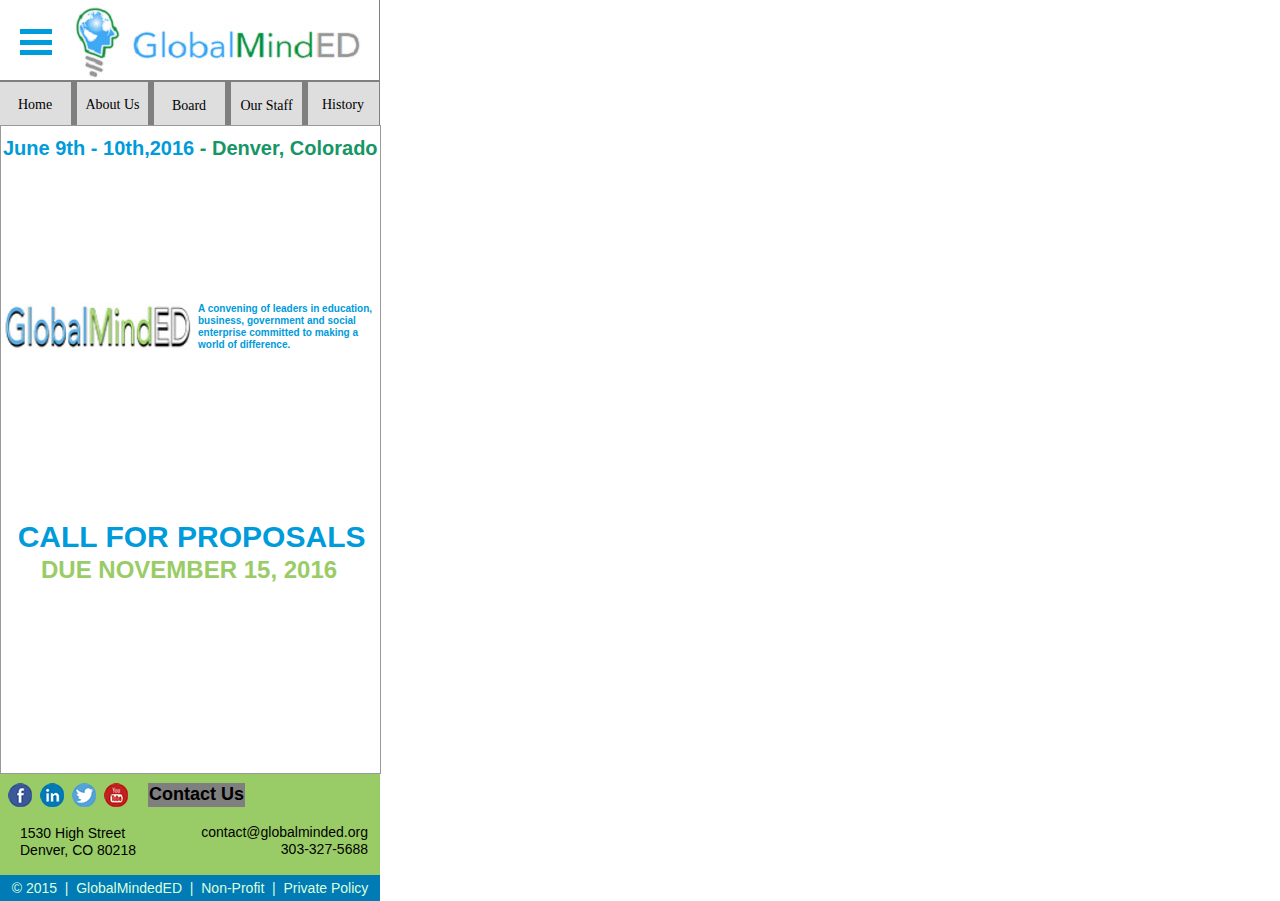
==== index.html @ 956a89c5 "testing" ====
<!DOCTYPE html>
<html class="html" lang="en-US">
 <head>

  <script type="text/javascript">
   if(typeof Muse == "undefined") window.Muse = {}; window.Muse.assets = {"required":["jquery-1.8.3.min.js", "museutils.js", "jquery.musemenu.js", "webpro.js", "musewpslideshow.js", "jquery.museoverlay.js", "touchswipe.js", "jquery.watch.js", "index.css"], "outOfDate":[]};
</script>
  
  <meta http-equiv="Content-type" content="text/html;charset=UTF-8"/>
  <meta name="generator" content="2014.3.2.295"/>
  <title>HOME</title>
  <meta name="viewport" content="width=380"/>
  <!-- CSS -->
  <link rel="stylesheet" type="text/css" href="css/site_global.css?422415861"/>
  <link rel="stylesheet" type="text/css" href="css/master_a-master.css?3799289791"/>
  <link rel="stylesheet" type="text/css" href="css/index.css?439025141" id="pagesheet"/>
  <!-- Other scripts -->
  <script type="text/javascript">
   document.documentElement.className += ' js';
</script>
  <!-- JS includes -->
  <!--[if lt IE 9]>
  <script src="scripts/html5shiv.js?4241844378" type="text/javascript"></script>
  <![endif]-->
   </head>
 <body>

  <div class="clearfix" id="page"><!-- column -->
   <div class="position_content" id="page_position_content">
    <div class="PamphletWidget clearfix colelem" id="pamphletu1207"><!-- none box -->
     <div class="ThumbGroup clearfix grpelem" id="u1208"><!-- none box -->
      <div class="popup_anchor">
       <div class="Thumb popup_element" id="u1210"><!-- simple frame --></div>
      </div>
      <div class="popup_anchor">
       <div class="Thumb popup_element clearfix" id="u1211"><!-- column -->
        <div class="colelem" id="u1278"><!-- simple frame --></div>
        <div class="colelem" id="u1276"><!-- simple frame --></div>
        <div class="colelem" id="u1277"><!-- simple frame --></div>
       </div>
      </div>
     </div>
     <div class="popup_anchor" id="u1214popup">
      <div class="ContainerGroup clearfix" id="u1214"><!-- stack box -->
       <div class="Container grpelem" id="u1217"><!-- simple frame --></div>
       <div class="Container invi clearfix grpelem" id="u1216"><!-- group -->
        <nav class="MenuBar clearfix grpelem" id="menuu1222"><!-- vertical box -->
         <div class="MenuItemContainer clearfix colelem" id="u1223"><!-- horizontal box -->
          <a class="nonblock nontext MenuItem MenuItemWithSubMenu MuseMenuActive clearfix grpelem" id="u1224" href="index.html"><!-- horizontal box --><div class="MenuItemLabel clearfix grpelem" id="u1227-4"><!-- content --><p>HOME</p></div></a>
         </div>
         <div class="MenuItemContainer clearfix colelem" id="u1230"><!-- horizontal box -->
          <a class="nonblock nontext MenuItem MenuItemWithSubMenu clearfix grpelem" id="u1233" href="pre-conference.html"><!-- horizontal box --><div class="MenuItemLabel clearfix grpelem" id="u1236-4"><!-- content --><p>PRE-CONFERENCE</p></div></a>
         </div>
         <div class="MenuItemContainer clearfix colelem" id="u1237"><!-- horizontal box -->
          <a class="nonblock nontext MenuItem MenuItemWithSubMenu clearfix grpelem" id="u1238" href="conference.html"><!-- horizontal box --><div class="MenuItemLabel clearfix grpelem" id="u1241-4"><!-- content --><p>CONFERENCE</p></div></a>
         </div>
         <div class="MenuItemContainer clearfix colelem" id="u1244"><!-- horizontal box -->
          <a class="nonblock nontext MenuItem MenuItemWithSubMenu clearfix grpelem" id="u1245" href="registration.html"><!-- horizontal box --><div class="MenuItemLabel clearfix grpelem" id="u1246-4"><!-- content --><p>REGISTRATION</p></div></a>
         </div>
         <div class="MenuItemContainer clearfix colelem" id="u1251"><!-- horizontal box -->
          <a class="nonblock nontext MenuItem MenuItemWithSubMenu clearfix grpelem" id="u1252" href="contact.html"><!-- horizontal box --><div class="MenuItemLabel clearfix grpelem" id="u1254-4"><!-- content --><p>CONTACT</p></div></a>
         </div>
        </nav>
       </div>
      </div>
     </div>
    </div>
    <div class="clearfix colelem" id="pu1273"><!-- group -->
     <div class="grpelem" id="u1273"><!-- simple frame --></div>
     <div class="clip_frame grpelem" id="u158"><!-- image -->
      <img class="block" id="u158_img" src="images/logo.jpg" alt="" width="315" height="80"/>
     </div>
    </div>
    <div class="PamphletWidget clearfix colelem" id="pamphletu1718"><!-- none box -->
     <div class="ThumbGroup clearfix grpelem" id="u1729"><!-- none box -->
      <div class="popup_anchor">
       <div class="Thumb popup_element clearfix" id="u1730"><!-- group -->
        <div class="clearfix grpelem" id="u1733-4"><!-- content -->
         <p>Home</p>
        </div>
       </div>
      </div>
      <div class="popup_anchor">
       <div class="Thumb popup_element clearfix" id="u1745"><!-- group -->
        <div class="clearfix grpelem" id="u1734-4"><!-- content -->
         <p>About Us</p>
        </div>
       </div>
      </div>
      <div class="popup_anchor">
       <div class="Thumb popup_element clearfix" id="u1747"><!-- group -->
        <div class="clearfix grpelem" id="u1735-4"><!-- content -->
         <p>Board</p>
        </div>
       </div>
      </div>
      <div class="popup_anchor">
       <div class="Thumb popup_element clearfix" id="u1749"><!-- group -->
        <div class="clearfix grpelem" id="u1739-4"><!-- content -->
         <p>Our Staff</p>
        </div>
       </div>
      </div>
      <div class="popup_anchor">
       <div class="Thumb popup_element clearfix" id="u1751"><!-- group -->
        <div class="clearfix grpelem" id="u1743-4"><!-- content -->
         <p>History</p>
        </div>
       </div>
      </div>
     </div>
     <div class="popup_anchor" id="u1719popup">
      <div class="ContainerGroup clearfix" id="u1719"><!-- stack box -->
       <div class="Container clearfix grpelem" id="u1720"><!-- column -->
        <div class="clearfix colelem" id="u2112-6"><!-- content -->
         <p><span id="u2112">June 9th - 10th,2016</span> <span id="u2112-3">- Denver, Colorado</span></p>
        </div>
        <div class="SlideShowWidget clearfix colelem" id="slideshowu2003"><!-- none box -->
         <div class="popup_anchor" id="u2006popup">
          <div class="SlideShowContentPanel clearfix" id="u2006"><!-- stack box -->
           <div class="SSSlide clip_frame clearfix grpelem" id="u2011"><!-- image -->
            <div id="u2011_clip">
             <img class="ImageInclude position_content" id="u2011_img" data-src="images/logoslide.jpg" src="images/blank.gif" alt="" data-width="381" data-height="119"/>
            </div>
           </div>
           <div class="SSSlide invi clip_frame clearfix grpelem" id="u2098"><!-- image -->
            <div id="u2098_clip">
             <img class="ImageInclude position_content" id="u2098_img" data-src="images/lisa_final.jpg" src="images/blank.gif" alt="" data-width="380" data-height="119"/>
            </div>
           </div>
           <div class="SSSlide invi clip_frame clearfix grpelem" id="u2066"><!-- image -->
            <div id="u2066_clip">
             <img class="ImageInclude position_content" id="u2066_img" data-src="images/michael%20-%20banks.jpg" src="images/blank.gif" alt="" data-width="380" data-height="119"/>
            </div>
           </div>
           <div class="SSSlide invi clip_frame clearfix grpelem" id="u2075"><!-- image -->
            <div id="u2075_clip">
             <img class="ImageInclude position_content" id="u2075_img" data-src="images/michelle_final2.jpg" src="images/blank.gif" alt="" data-width="380" data-height="119"/>
            </div>
           </div>
           <div class="SSSlide invi clip_frame grpelem" id="u2084"><!-- image -->
            <img class="block ImageInclude" id="u2084_img" data-src="images/milton%20chen.jpg" src="images/blank.gif" alt="" data-width="376" data-height="118"/>
           </div>
          </div>
         </div>
        </div>
        <div class="clearfix colelem" id="pu2124"><!-- group -->
         <div class="clip_frame grpelem" id="u2124"><!-- image -->
          <img class="block" id="u2124_img" src="images/tagline.jpg" alt="" width="190" height="47"/>
         </div>
         <div class="clearfix grpelem" id="u2131-4"><!-- content -->
          <p>A convening of leaders in education, business, government and social enterprise committed to making a world of difference.</p>
         </div>
        </div>
        <div class="clearfix colelem" id="u2133-6"><!-- content -->
         <p id="u2133-2">&nbsp; CALL FOR PROPOSALS</p>
         <p id="u2133-4">&nbsp;&nbsp;&nbsp;&nbsp;&nbsp; DUE NOVEMBER 15, 2016</p>
        </div>
       </div>
       <div class="Container invi clearfix grpelem" id="u1746"><!-- column -->
        <div class="clearfix colelem" id="u2172-4"><!-- content -->
         <p>About Us</p>
        </div>
        <div class="clearfix colelem" id="ppu2173-4"><!-- group -->
         <div class="clearfix grpelem" id="pu2173-4"><!-- column -->
          <div class="clearfix colelem" id="u2173-4"><!-- content -->
           <p>Mission</p>
          </div>
          <div class="clearfix colelem" id="u2174-4"><!-- content -->
           <p>Explore world-class best practices for international innovators, educators, and legislators.</p>
          </div>
          <div class="clearfix colelem" id="u2181-4"><!-- content -->
           <p>Our Goals</p>
          </div>
         </div>
         <div class="clip_frame grpelem" id="u2175"><!-- image -->
          <img class="block" id="u2175_img" src="images/team.jpg" alt="" width="183" height="141"/>
         </div>
        </div>
        <div class="clearfix colelem" id="u2182-14"><!-- content -->
         <p>Our goals for this conference are:</p>
         <p>• Bring together the world’s authorities on education, economics and business</p>
         <p>• Feature policy experts who can define effective ways to improve education for our lowest performing and least resourced students</p>
         <p>• Feature outstanding graduates who are changing the world</p>
         <p>• Emphasize the strong link to our future economic abundance by linking learning to employment demands in the next decade</p>
         <p>• Provide high-level administrators opportunities to connect and collaborate on these issues</p>
        </div>
        <div class="clearfix colelem" id="u2183-4"><!-- content -->
         <p>How We are Different</p>
        </div>
        <div class="clearfix colelem" id="u2184-4"><!-- content -->
         <p>In America today, the function and future of education is a hot topic for discussion. To facilitate real-world solutions,&nbsp; this conference targets national and international educators, government officials in education, for-profit and nonprofit entities dedicated to improving education, and corporations - all of whom recognize the necessity of an innovative education system capable of creating a nimble and skilled workforce, no matter what your country of origin is.</p>
        </div>
       </div>
       <div class="Container invi grpelem" id="u1748"><!-- simple frame --></div>
       <div class="Container invi grpelem" id="u1750"><!-- simple frame --></div>
       <div class="Container invi grpelem" id="u1752"><!-- simple frame --></div>
      </div>
     </div>
    </div>
    <div class="verticalspacer"></div>
    <div class="clearfix colelem" id="u176"><!-- column -->
     <div class="clearfix colelem" id="pu183"><!-- group -->
      <div class="clip_frame grpelem" id="u183"><!-- image -->
       <img class="block" id="u183_img" src="images/icons-fb.png" alt="" width="24" height="24"/>
      </div>
      <div class="clip_frame grpelem" id="u189"><!-- image -->
       <img class="block" id="u189_img" src="images/icons-in.png" alt="" width="24" height="24"/>
      </div>
      <div class="clip_frame grpelem" id="u195"><!-- image -->
       <img class="block" id="u195_img" src="images/icons-tw.png" alt="" width="24" height="24"/>
      </div>
      <div class="clip_frame grpelem" id="u207"><!-- image -->
       <img class="block" id="u207_img" src="images/icon-yt.png" alt="" width="24" height="24"/>
      </div>
      <div class="clearfix grpelem" id="u180-4"><!-- content -->
       <p>Contact Us</p>
      </div>
     </div>
     <div class="clearfix colelem" id="pu181-6"><!-- group -->
      <div class="clearfix grpelem" id="u181-6"><!-- content -->
       <p>1530 High Street</p>
       <p>Denver, CO 80218</p>
      </div>
      <div class="clearfix grpelem" id="u182-6"><!-- content -->
       <p>contact@globalminded.org</p>
       <p>303-327-5688</p>
      </div>
     </div>
    </div>
    <div class="clearfix colelem" id="u124"><!-- group -->
     <div class="clearfix grpelem" id="u125-6"><!-- content -->
      <p>© 2015&nbsp; |&nbsp; GlobalMindedED&nbsp; |&nbsp; Non-Profit&nbsp; |&nbsp; <span>Private Policy</span></p>
     </div>
    </div>
   </div>
  </div>
  <!-- JS includes -->
  <script type="text/javascript">
   if (document.location.protocol != 'https:') document.write('\x3Cscript src="http://musecdn2.businesscatalyst.com/scripts/4.0/jquery-1.8.3.min.js" type="text/javascript">\x3C/script>');
</script>
  <script type="text/javascript">
   window.jQuery || document.write('\x3Cscript src="scripts/jquery-1.8.3.min.js" type="text/javascript">\x3C/script>');
</script>
  <script src="scripts/museutils.js?521960461" type="text/javascript"></script>
  <script src="scripts/jquery.musemenu.js?397543671" type="text/javascript"></script>
  <script src="scripts/webpro.js?220831917" type="text/javascript"></script>
  <script src="scripts/musewpslideshow.js?224651946" type="text/javascript"></script>
  <script src="scripts/jquery.museoverlay.js?276313855" type="text/javascript"></script>
  <script src="scripts/touchswipe.js?325405309" type="text/javascript"></script>
  <script src="scripts/jquery.watch.js?56779320" type="text/javascript"></script>
  <!-- Other scripts -->
  <script type="text/javascript">
   $(document).ready(function() { try {
(function(){var a={},b=function(a){if(a.match(/^rgb/))return a=a.replace(/\s+/g,"").match(/([\d\,]+)/gi)[0].split(","),(parseInt(a[0])<<16)+(parseInt(a[1])<<8)+parseInt(a[2]);if(a.match(/^\#/))return parseInt(a.substr(1),16);return 0};(function(){$('link[type="text/css"]').each(function(){var b=($(this).attr("href")||"").match(/\/?css\/([\w\-]+\.css)\?(\d+)/);b&&b[1]&&b[2]&&(a[b[1]]=b[2])})})();(function(){$("body").append('<div class="version" style="display:none; width:1px; height:1px;"></div>');
for(var c=$(".version"),d=0;d<Muse.assets.required.length;){var f=Muse.assets.required[d],g=f.match(/([\w\-\.]+)\.(\w+)$/),k=g&&g[1]?g[1]:null,g=g&&g[2]?g[2]:null;switch(g.toLowerCase()){case "css":k=k.replace(/\W/gi,"_").replace(/^([^a-z])/gi,"_$1");c.addClass(k);var g=b(c.css("color")),h=b(c.css("background-color"));g!=0||h!=0?(Muse.assets.required.splice(d,1),"undefined"!=typeof a[f]&&(g!=a[f]>>>24||h!=(a[f]&16777215))&&Muse.assets.outOfDate.push(f)):d++;c.removeClass(k);break;case "js":k.match(/^jquery-[\d\.]+/gi)&&
typeof $!="undefined"?Muse.assets.required.splice(d,1):d++;break;default:throw Error("Unsupported file type: "+g);}}c.remove();if(Muse.assets.outOfDate.length||Muse.assets.required.length)c="Some files on the server may be missing or incorrect. Clear browser cache and try again. If the problem persists please contact website author.",(d=location&&location.search&&location.search.match&&location.search.match(/muse_debug/gi))&&Muse.assets.outOfDate.length&&(c+="\nOut of date: "+Muse.assets.outOfDate.join(",")),d&&Muse.assets.required.length&&(c+="\nMissing: "+Muse.assets.required.join(",")),alert(c)})()})();/* body */
Muse.Utils.transformMarkupToFixBrowserProblemsPreInit();/* body */
Muse.Utils.prepHyperlinks(true);/* body */
Muse.Utils.initWidget('.MenuBar', function(elem) { return $(elem).museMenu(); });/* unifiedNavBar */
Muse.Utils.initWidget('#pamphletu1207', function(elem) { new WebPro.Widget.ContentSlideShow(elem, {contentLayout_runtime:'stack',event:'click',deactivationEvent:'none',autoPlay:false,displayInterval:3000,transitionStyle:'horizontal',transitionDuration:600,hideAllContentsFirst:false,shuffle:false,enableSwipe:true,resumeAutoplay:true,resumeAutoplayInterval:3000,playOnce:false}); });/* #pamphletu1207 */
Muse.Utils.initWidget('#slideshowu2003', function(elem) { $(elem).data('widget', new WebPro.Widget.ContentSlideShow(elem, {autoPlay:true,displayInterval:3500,slideLinkStopsSlideShow:false,transitionStyle:'fading',lightboxEnabled_runtime:false,shuffle:true,transitionDuration:500,enableSwipe:true,elastic:'off',resumeAutoplay:true,resumeAutoplayInterval:1000,playOnce:false})); });/* #slideshowu2003 */
Muse.Utils.initWidget('#pamphletu1718', function(elem) { new WebPro.Widget.ContentSlideShow(elem, {contentLayout_runtime:'stack',event:'click',deactivationEvent:'',autoPlay:false,displayInterval:3000,transitionStyle:'fading',transitionDuration:500,hideAllContentsFirst:false,shuffle:false,enableSwipe:true,resumeAutoplay:true,resumeAutoplayInterval:3000,playOnce:false}); });/* #pamphletu1718 */
Muse.Utils.fullPage('#page');/* 100% height page */
Muse.Utils.showWidgetsWhenReady();/* body */
Muse.Utils.transformMarkupToFixBrowserProblems();/* body */
} catch(e) { if (e && 'function' == typeof e.notify) e.notify(); else Muse.Assert.fail('Error calling selector function:' + e); }});
</script>
   </body>
</html>
---- css/site_global.css ----
html
{
	min-height: 100%;
	min-width: 100%;
	-ms-text-size-adjust: none;
}

body,div,dl,dt,dd,ul,ol,li,nav,h1,h2,h3,h4,h5,h6,pre,code,form,fieldset,legend,input,button,textarea,p,blockquote,th,td,a
{
	margin: 0;
	padding: 0;
	border-width: 0;
	-webkit-transform-origin: left top;
	-ms-transform-origin: left top;
	-o-transform-origin: left top;
	transform-origin: left top;
}

table
{
	border-collapse: collapse;
	border-spacing: 0;
}

fieldset,img
{
	border: 0;
	-webkit-transform-origin: left top;
	-ms-transform-origin: left top;
	-o-transform-origin: left top;
	transform-origin: left top;
}

address,caption,cite,code,dfn,em,strong,th,var,optgroup
{
	font-style: inherit;
	font-weight: inherit;
}

del,ins
{
	text-decoration: none;
}

li
{
	list-style: none;
}

caption,th
{
	text-align: left;
}

h1,h2,h3,h4,h5,h6
{
	font-size: 100%;
	font-weight: inherit;
}

input,button,textarea,select,optgroup,option
{
	font-family: inherit;
	font-size: inherit;
	font-style: inherit;
	font-weight: inherit;
}

body
{
	font-family: Arial, Helvetica Neue, Helvetica, sans-serif;
	text-align: left;
	font-size: 14px;
	line-height: 17px;
	word-wrap: break-word;
	text-rendering: optimizeLegibility;/* kerning, primarily */
}

@media screen and (-webkit-min-device-pixel-ratio:0)
{
	body { text-rendering:auto; }
}

a:link
{
	color: #0000FF;
	text-decoration: underline;
}

a:visited
{
	color: #800080;
	text-decoration: underline;
}

a:hover
{
	color: #0000FF;
	text-decoration: underline;
}

a:active
{
	color: #EE0000;
	text-decoration: underline;
}

a.nontext /* used to override default properties of 'a' tag */
{
	color: black;
	text-decoration: none;
	font-style: normal;
	font-weight: normal;
}

.normal_text
{
	color: #000000;
	direction: ltr;
	font-family: Arial, Helvetica Neue, Helvetica, sans-serif;
	font-size: 14px;
	font-style: normal;
	font-weight: normal;
	letter-spacing: 0px;
	line-height: 17px;
	text-align: left;
	text-decoration: none;
	text-indent: 0px;
	text-transform: none;
	vertical-align: 0px;
	padding: 0px;
}

.list0 li:before
{
	position: absolute;
	right: 100%;
	letter-spacing: 0px;
	text-decoration: none;
	font-weight: normal;
	font-style: normal;
}

.rtl-list li:before
{
	right: auto;
	left: 100%;
}

.nls-None > li:before,.nls-None .list3 > li:before,.nls-None .list6 > li:before
{
	margin-right: 6px;
	content: '•';
}

.nls-None .list1 > li:before,.nls-None .list4 > li:before,.nls-None .list7 > li:before
{
	margin-right: 6px;
	content: '○';
}

.nls-None,.nls-None .list1,.nls-None .list2,.nls-None .list3,.nls-None .list4,.nls-None .list5,.nls-None .list6,.nls-None .list7,.nls-None .list8
{
	padding-left: 34px;
}

.nls-None.rtl-list,.nls-None .list1.rtl-list,.nls-None .list2.rtl-list,.nls-None .list3.rtl-list,.nls-None .list4.rtl-list,.nls-None .list5.rtl-list,.nls-None .list6.rtl-list,.nls-None .list7.rtl-list,.nls-None .list8.rtl-list
{
	padding-left: 0px;
	padding-right: 34px;
}

.nls-None .list2 > li:before,.nls-None .list5 > li:before,.nls-None .list8 > li:before
{
	margin-right: 6px;
	content: '-';
}

.nls-None.rtl-list > li:before,.nls-None .list1.rtl-list > li:before,.nls-None .list2.rtl-list > li:before,.nls-None .list3.rtl-list > li:before,.nls-None .list4.rtl-list > li:before,.nls-None .list5.rtl-list > li:before,.nls-None .list6.rtl-list > li:before,.nls-None .list7.rtl-list > li:before,.nls-None .list8.rtl-list > li:before
{
	margin-right: 0px;
	margin-left: 6px;
}

.TabbedPanelsTab
{
	white-space: nowrap;
}

.MenuBar  .MenuBarView,.MenuBar  .SubMenuView /* Resets for ul and li in menus */
{
	display: block;
	list-style: none;
}

.MenuBar .SubMenu
{
	display: none;
	position: absolute;
}

.NoWrap
{
	white-space: nowrap;
	word-wrap: normal;
}

.rootelem /* the root of the artwork tree */
{
	margin-left: auto;
	margin-right: auto;
}

.colelem /* a child element of a column */
{
	display: inline;
	float: left;
	clear: both;
}

.colelem100 /* a child element of a column that is 100% width */
{
	clear: both;
}

.grpelem /* a child element of a group */
{
	display: inline;
	float: left;
}

.clearfix:after /* force a container to fit around floated items */
{
	content: "\0020";
	visibility: hidden;
	display: block;
	height: 0;
	clear: both;
}

*:first-child+html .clearfix /* IE7 */
{
	zoom: 1;
}

.clip_frame /* used to clip the contents as in the case of an image frame */
{
	overflow: hidden;
}

.inclusion_context /* context for positioning a group of elements that share the same height */
{
	display: table;
	table-layout: fixed;
	width: 0.01px;
}

.inclelem /* element of an inclusion context */
{
	display: table-cell;
	vertical-align: top;
}

.f3s_mid /* 3-slice frame, middle slice */
{
	background-repeat: repeat;
}

.f3s_top,.f3s_bot /* 3-slice frame, top slice */
{
	background-repeat: no-repeat;
}

.f9s_top_left,.f9s_bot_left /* 9-slice frame, left corner slice */
{
	background-repeat: no-repeat;
	background-position: left;
}

.f9s_top_right,.f9s_bot_right /* 9-slice frame, right corner slice */
{
	background-repeat: no-repeat;
	background-position: right;
}

.f9s_top_mid,.f9s_bot_mid /* 9-slice frame, top/bottom horizontal slice */
{
	background-repeat: repeat-x;
	background-position: 0px 0px;
}

.f9s_mid_left /* 9-slice frame, left vertical slice */
{
	background-repeat: repeat-y;
	background-position: left;
}

.f9s_mid_right /* 9-slice frame, right vertical slice */
{
	background-repeat: repeat-y;
	background-position: right;
}

.f9s_center /* 9-slice frame, center slice */
{
	background-repeat: repeat;
	background-position: 0px 0px;
}

.popup_anchor /* anchors an abspos popup */
{
	position: relative;
	width: 0px;
	height: 0px;
}

.popup_element
{
	z-index: 100000;
}

.svg
{
	display: block;
	vertical-align: top;
}

span.wrap /* used to force wrap after floated array when nested inside a paragraph */
{
	content: '';
	clear: left;
	display: block;
}

span.actAsInlineDiv /* used to simulate a DIV with inline display when already nested inside a paragraph */
{
	display: inline-block;
}

.position_content,.excludeFromNormalFlow /* used when child content is larger than parent */
{
	float: left;
}

.preload_images /* used to preload images used in non-default states */
{
	position: absolute;
	overflow: hidden;
	left: -9999px;
	top: -9999px;
	height: 1px;
	width: 1px;
}

preload /* used to specifiy the dimension of preload item */
{
	height: 1px;
	width: 1px;
}

.animateStates
{
	-webkit-transition: 0.3s ease-in-out;
	-moz-transition: 0.3s ease-in-out;
	-o-transition: 0.3s ease-in-out;
	transition: 0.3s ease-in-out;
}

input:focus,textarea:focus /* remove default focussed input styling */
{
	outline: none;
}

textarea
{
	resize: none;
	overflow: auto;
}

.fld-prompt /* form placeholders cursor behavior */
{
	pointer-events: none;
}

.wrapped-input /* form inputs & placeholders let div styling show thru */
{
	position: absolute;
	top: 0;
	left: 0;
	background: transparent;
	border: none;
}

.submit-btn /* form submit buttons on top of sibling elements */
{
	z-index: 50000;
	cursor: pointer;
}

.anchor_item /* used to specify anchor properties */
{
	width: 22px;
	height: 18px;
}

.MenuBar .SubMenuVisible,.MenuBarVertical .SubMenuVisible,.MenuBar .SubMenu .SubMenuVisible,.popup_element.Active,span.actAsPara,.actAsDiv,a.nonblock.nontext,img.block
{
	display: block;
}

.ose_ei
{
	visibility: hidden;
	z-index: 0;
}

.widget_invisible,.js .invi,.js .mse_pre_init,.js .an_invi /* used to hide the widget before loaded */
{
	visibility: hidden;
}

.no_vert_scroll
{
	overflow-y: hidden;
}

.always_vert_scroll
{
	overflow-y: scroll;
}

.always_horz_scroll
{
	overflow-x: scroll;
}

.popup_element.Inactive,.js .disn,.hidden
{
	display: none;
}

.fullscreen
{
	overflow: hidden;
	left: 0px;
	top: 0px;
	position: fixed;
	height: 100%;
	width: 100%;
	-moz-box-sizing: border-box;
	-webkit-box-sizing: border-box;
	-ms-box-sizing: border-box;
	box-sizing: border-box;
}

.fullwidth
{
	position: absolute;
}

.borderbox
{
	-moz-box-sizing: border-box;
	-webkit-box-sizing: border-box;
	-ms-box-sizing: border-box;
	box-sizing: border-box;
}

.scroll_wrapper
{
	position: absolute;
	overflow: auto;
	left: 0px;
	right: 0px;
	top: 0px;
	bottom: 0px;
	padding-top: 0px;
	padding-bottom: 0px;
	margin-top: 0px;
	margin-bottom: 0px;
}

.browser_width > *
{
	position: absolute;
	left: 0px;
	right: 0px;
}

.list0 li,.MenuBar .MenuItemContainer,.SlideShowContentPanel .fullscreen img
{
	position: relative;
}

.accordion_wrapper
{
	display: inline;
	float: left;
	width: 0px;
}

.fld-checkbox input[type=checkbox] /* Hide native checkbox */
{
	position: absolute;
	overflow: hidden;
	clip: rect(0px, 0px, 0px, 0px);
	height: 1px;
	width: 1px;
	margin: -1px;
	padding: 0;
	border: 0;
}

.fld-checkbox input[type=checkbox] + label
{
	display: inline-block;
	background-repeat: no-repeat;
	cursor: pointer;
	float: left;
	width: 100%;
	height: 100%;
}

.pointer_cursor,.fld-recaptcha-mode,.fld-recaptcha-refresh,.fld-recaptcha-help
{
	cursor: pointer;
}

p,h1,h2,h3,h4,h5,h6,ol,ul,span.actAsPara /* disable Android font boosting */
{
	max-height: 1000000px;
}

.superscript
{
	vertical-align: super;
	font-size: 66%;
	line-height: 0;
}

.subscript
{
	vertical-align: sub;
	font-size: 66%;
	line-height: 0;
}
---- css/master_a-master.css ----
#pamphletu1207,#u1208
{
	position: relative;
}

#u1210
{
	position: absolute;
}

#u1211
{
	position: absolute;
	border-color: #C4C4C4;
	background-color: transparent;
}

#u1211.PamphletThumbSelected
{
	background-color: transparent;
}

#u1278
{
	background-color: #009BDA;
	position: relative;
}

#u1276
{
	background-color: #009BDA;
	position: relative;
}

#u1277
{
	background-color: #009BDA;
	position: relative;
}

#u1211.PamphletThumbSelected #u1278,#u1211.PamphletThumbSelected #u1276,#u1211.PamphletThumbSelected #u1277
{
	background-color: #009BDA;
}

#u1214
{
	position: absolute;
	background-color: transparent;
}

#u1217
{
	border-style: none;
	border-color: #999999;
	background-color: transparent;
	position: relative;
}

#u1216
{
	border-width: 1px;
	border-style: solid;
	border-color: #999999;
	background-color: #FFFFFF;
	position: relative;
}

#menuu1222
{
	border-style: none;
	border-color: transparent;
	background-color: #000000;
	position: relative;
}

#u1224
{
	background-color: #009BDA;
	position: relative;
}

#u1224:hover
{
	background-color: #999999;
}

#u1224:active
{
	background-color: #6B6B6B;
}

#u1227-4
{
	border-style: none;
	border-color: transparent;
	background-color: transparent;
	text-align: center;
	color: #FFFFFF;
	font-family: Georgia, Palatino, Palatino Linotype, Times, Times New Roman, serif;
	position: relative;
}

#u1233
{
	background-color: #009BDA;
	position: relative;
}

#u1224.MuseMenuActive,#u1233:hover
{
	background-color: #999999;
}

#u1233:active
{
	background-color: #6B6B6B;
}

#u1236-4
{
	border-style: none;
	border-color: transparent;
	background-color: transparent;
	text-align: center;
	color: #FFFFFF;
	font-family: Georgia, Palatino, Palatino Linotype, Times, Times New Roman, serif;
	position: relative;
}

#u1238
{
	background-color: #009BDA;
	position: relative;
}

#u1233.MuseMenuActive,#u1238:hover
{
	background-color: #999999;
}

#u1238:active
{
	background-color: #6B6B6B;
}

#u1241-4
{
	border-style: none;
	border-color: transparent;
	background-color: transparent;
	text-align: center;
	color: #FFFFFF;
	font-family: Georgia, Palatino, Palatino Linotype, Times, Times New Roman, serif;
	position: relative;
}

#u1245
{
	background-color: #009BDA;
	position: relative;
}

#u1238.MuseMenuActive,#u1245:hover
{
	background-color: #999999;
}

#u1245:active
{
	background-color: #6B6B6B;
}

#u1246-4
{
	border-style: none;
	border-color: transparent;
	background-color: transparent;
	text-align: center;
	color: #FFFFFF;
	font-family: Georgia, Palatino, Palatino Linotype, Times, Times New Roman, serif;
	position: relative;
}

#u1252
{
	background-color: #009BDA;
	position: relative;
}

#u1245.MuseMenuActive,#u1252:hover
{
	background-color: #999999;
}

#u1252:active
{
	background-color: #6B6B6B;
}

#u1252.MuseMenuActive
{
	background-color: #999999;
}

#u1254-4
{
	border-style: none;
	border-color: transparent;
	background-color: transparent;
	text-align: center;
	color: #FFFFFF;
	font-family: Georgia, Palatino, Palatino Linotype, Times, Times New Roman, serif;
	position: relative;
}

.MenuItem,.PamphletWidget .ThumbGroup .Thumb,.PamphletNextButton,.PamphletPrevButton,.PamphletCloseButton /* unifiedNavBar */
{
	cursor: pointer;
}

#u1273
{
	background-color: #FFFFFF;
	position: relative;
}

#u1223,#u1230,#u1237,#u1244,#u1251,#u158,#u183,#u189,#u195,#u207
{
	background-color: transparent;
	position: relative;
}

#u180-4
{
	background-color: #7F7F7F;
	letter-spacing: 0px;
	text-align: center;
	font-size: 18px;
	line-height: 22px;
	font-weight: bold;
	position: relative;
}

#u176,#u181-6
{
	background-color: #99CC66;
	position: relative;
}

#u182-6
{
	background-color: #99CC66;
	text-align: right;
	position: relative;
}

#u124
{
	background-color: #007BB6;
	position: relative;
}

#u125-6
{
	background-color: transparent;
	text-align: center;
	color: #DCFFDA;
	position: relative;
}
---- css/index.css ----
.version.index /* version checker */
{
	color: #00001A;
	background-color: #2AFDF5;
}

@-ms-viewport
{
	width: 380px;
}

@-webkit-viewport
{
	width: 380px;
}

@-o-viewport
{
	width: 380px;
}

@-moz-viewport
{
	width: 380px;
}

@viewport
{
	width: 380px;
}

.html
{
	background-color: #FFFFFF;
}

#page
{
	z-index: 1;
	width: 380px;
	min-height: 570px;
	background-image: none;
	border-style: none;
	border-color: #000000;
	background-color: #7F7F7F;
}

#pamphletu1207
{
	z-index: 37;
	width: 0.01px;
	height: 55px;
	padding-bottom: 204px;
}

#u1208
{
	z-index: 38;
	width: 32px;
	margin-right: -10000px;
	margin-top: 29px;
	left: 20px;
}

#u1210
{
	width: 14px;
	height: 82px;
	top: -29px;
	left: -20px;
}

#u1211
{
	width: 32px;
	top: -29px;
	left: -6px;
	padding: 29px 12px 25.19999999999999px 6px;
}

#u1211.PamphletThumbSelected
{
	width: 32px;
	min-height: 0px;
	margin: 0px;
}

#u1278
{
	z-index: 43;
	width: 32px;
	height: 5px;
}

#u1211.PamphletThumbSelected #u1278
{
	width: 32px;
	height: 5px;
	min-height: 0px;
	margin: 0px;
}

#u1276
{
	z-index: 41;
	width: 32px;
	height: 5px;
	margin-top: 6px;
}

#u1211.PamphletThumbSelected #u1276
{
	width: 32px;
	height: 5px;
	min-height: 0px;
	margin: 6px 0px 0px;
}

#u1277
{
	z-index: 42;
	width: 32px;
	height: 5px;
	margin-top: 5px;
}

#u1211.PamphletThumbSelected #u1277
{
	width: 32px;
	height: 5px;
	min-height: 0px;
	margin: 5px 0px 0px;
}

#u1214popup
{
	z-index: 44;
}

#u1214
{
	width: 178px;
	top: 81px;
}

#u1217
{
	z-index: 45;
	width: 178px;
	height: 178px;
	margin-right: -10000px;
}

.ie #u1210,.ie #u1217
{
	background-color: #FFFFFF;
	opacity: 0.01;
	-ms-filter: "progid:DXImageTransform.Microsoft.Alpha(Opacity=1)";
	filter: alpha(opacity=1);
}

#u1216
{
	z-index: 46;
	width: 177px;
	height: 177px;
	margin-bottom: -1px;
	margin-right: -10000px;
}

#menuu1222
{
	z-index: 47;
	width: 180px;
	margin-right: -10000px;
	margin-top: -1px;
	left: -1px;
}

#u1223
{
	width: 180px;
}

#u1224
{
	width: 180px;
	min-height: 17px;
	padding-bottom: 17px;
	margin-right: -10000px;
}

#u1224:hover
{
	width: 180px;
	min-height: 17px;
	margin: 0px -10000px 0px 0px;
}

#u1224:active
{
	width: 180px;
	min-height: 17px;
	margin: 0px -10000px 0px 0px;
}

#u1227-4
{
	width: 180px;
	min-height: 17px;
	margin-right: -10000px;
	top: 8px;
}

#u1224:hover #u1227-4
{
	padding-top: 0px;
	padding-bottom: 0px;
	min-height: 17px;
	width: 180px;
	margin: 0px -10000px 0px 0px;
}

#u1224:active #u1227-4
{
	padding-top: 0px;
	padding-bottom: 0px;
	min-height: 17px;
	width: 180px;
	margin: 0px -10000px 0px 0px;
}

#u1233
{
	width: 180px;
	min-height: 17px;
	padding-bottom: 17px;
	margin-right: -10000px;
}

#u1224.MuseMenuActive,#u1233:hover
{
	width: 180px;
	min-height: 17px;
	margin: 0px -10000px 0px 0px;
}

#u1233:active
{
	width: 180px;
	min-height: 17px;
	margin: 0px -10000px 0px 0px;
}

#u1236-4
{
	width: 180px;
	min-height: 17px;
	margin-right: -10000px;
	top: 8px;
}

#u1224.MuseMenuActive #u1227-4,#u1233:hover #u1236-4
{
	padding-top: 0px;
	padding-bottom: 0px;
	min-height: 17px;
	width: 180px;
	margin: 0px -10000px 0px 0px;
}

#u1233:active #u1236-4
{
	padding-top: 0px;
	padding-bottom: 0px;
	min-height: 17px;
	width: 180px;
	margin: 0px -10000px 0px 0px;
}

#u1238
{
	width: 180px;
	min-height: 17px;
	padding-bottom: 17px;
	margin-right: -10000px;
}

#u1233.MuseMenuActive,#u1238:hover
{
	width: 180px;
	min-height: 17px;
	margin: 0px -10000px 0px 0px;
}

#u1238:active
{
	width: 180px;
	min-height: 17px;
	margin: 0px -10000px 0px 0px;
}

#u1241-4
{
	width: 180px;
	min-height: 17px;
	margin-right: -10000px;
	top: 8px;
}

#u1233.MuseMenuActive #u1236-4,#u1238:hover #u1241-4
{
	padding-top: 0px;
	padding-bottom: 0px;
	min-height: 17px;
	width: 180px;
	margin: 0px -10000px 0px 0px;
}

#u1238:active #u1241-4
{
	padding-top: 0px;
	padding-bottom: 0px;
	min-height: 17px;
	width: 180px;
	margin: 0px -10000px 0px 0px;
}

#u1245
{
	width: 180px;
	min-height: 17px;
	padding-bottom: 17px;
	margin-right: -10000px;
}

#u1238.MuseMenuActive,#u1245:hover
{
	width: 180px;
	min-height: 17px;
	margin: 0px -10000px 0px 0px;
}

#u1245:active
{
	width: 180px;
	min-height: 17px;
	margin: 0px -10000px 0px 0px;
}

#u1246-4
{
	width: 180px;
	min-height: 17px;
	margin-right: -10000px;
	top: 8px;
}

#u1238.MuseMenuActive #u1241-4,#u1245:hover #u1246-4
{
	padding-top: 0px;
	padding-bottom: 0px;
	min-height: 17px;
	width: 180px;
	margin: 0px -10000px 0px 0px;
}

#u1245:active #u1246-4
{
	padding-top: 0px;
	padding-bottom: 0px;
	min-height: 17px;
	width: 180px;
	margin: 0px -10000px 0px 0px;
}

#u1230,#u1237,#u1244,#u1251
{
	width: 180px;
	margin-top: 2px;
}

#u1252
{
	width: 180px;
	min-height: 17px;
	padding-bottom: 17px;
	margin-right: -10000px;
}

#u1245.MuseMenuActive,#u1252:hover
{
	width: 180px;
	min-height: 17px;
	margin: 0px -10000px 0px 0px;
}

#u1252:active
{
	width: 180px;
	min-height: 17px;
	margin: 0px -10000px 0px 0px;
}

#u1252.MuseMenuActive
{
	width: 180px;
	min-height: 17px;
	margin: 0px -10000px 0px 0px;
}

#u1254-4
{
	width: 180px;
	min-height: 17px;
	margin-right: -10000px;
	top: 8px;
}

#u1245.MuseMenuActive #u1246-4,#u1252:hover #u1254-4
{
	padding-top: 0px;
	padding-bottom: 0px;
	min-height: 17px;
	width: 180px;
	margin: 0px -10000px 0px 0px;
}

#u1252:active #u1254-4
{
	padding-top: 0px;
	padding-bottom: 0px;
	min-height: 17px;
	width: 180px;
	margin: 0px -10000px 0px 0px;
}

#u1252.MuseMenuActive #u1254-4
{
	padding-top: 0px;
	padding-bottom: 0px;
	min-height: 17px;
	width: 180px;
	margin: 0px -10000px 0px 0px;
}

#pu1273
{
	width: 0.01px;
	margin-top: -259px;
}

#u1273
{
	z-index: 36;
	width: 64px;
	height: 80px;
	margin-right: -10000px;
}

#u158
{
	z-index: 34;
	width: 315px;
	margin-right: -10000px;
	left: 64px;
}

#pamphletu1718
{
	z-index: 78;
	width: 0.01px;
	height: 35px;
	padding-bottom: 657px;
	top: -178px;
	margin-bottom: -178px;
	position: relative;
}

#u1729
{
	z-index: 79;
	width: 378px;
	position: relative;
	margin-right: -10000px;
	margin-top: 14px;
}

#u1730
{
	position: absolute;
	width: 69px;
	border-width: 1px;
	border-style: solid;
	border-color: #DEDEDE;
	background-color: #DEDEDE;
	padding-bottom: 12px;
	top: -13px;
}

#u1730:hover
{
	border-color: #999999;
	background-color: #DEDEDE;
	width: 69px;
	min-height: 0px;
	margin: 0px;
}

#u1733-4
{
	z-index: 81;
	width: 70px;
	min-height: 20px;
	border-color: #DEDEDE;
	background-color: transparent;
	text-align: center;
	line-height: 20px;
	color: #000000;
	font-family: Georgia, Palatino, Palatino Linotype, Times, Times New Roman, serif;
	position: relative;
	margin-right: -10000px;
	margin-top: 12px;
	left: -1px;
}

#u1730:hover #u1733-4
{
	border-style: none;
	border-color: transparent;
	padding-top: 0px;
	padding-bottom: 0px;
	min-height: 20px;
	width: 70px;
	margin: 12px -10000px 0px 0px;
}

#u1730:active #u1733-4
{
	border-style: none;
	border-color: transparent;
	padding-top: 0px;
	padding-bottom: 0px;
	min-height: 20px;
	width: 70px;
	margin: 12px -10000px 0px 0px;
}

#u1730:hover #u1733-4 p
{
	color: #6B6B6B;
	visibility: inherit;
}

#u1730:active #u1733-4 p
{
	color: #FFFFFF;
	visibility: inherit;
}

#u1745
{
	position: absolute;
	width: 69px;
	border-width: 1px;
	border-style: solid;
	border-color: #DEDEDE;
	background-color: #DEDEDE;
	padding-bottom: 12px;
	top: -13px;
	left: 77px;
}

#u1745:hover
{
	border-color: #999999;
	background-color: #DEDEDE;
	width: 69px;
	min-height: 0px;
	margin: 0px;
}

#u1734-4
{
	z-index: 86;
	width: 69px;
	min-height: 20px;
	border-color: #DEDEDE;
	background-color: transparent;
	text-align: center;
	line-height: 20px;
	color: #000000;
	font-family: Georgia, Palatino, Palatino Linotype, Times, Times New Roman, serif;
	position: relative;
	margin-right: -10000px;
	margin-top: 12px;
}

#u1745:hover #u1734-4
{
	border-style: none;
	border-color: transparent;
	padding-top: 0px;
	padding-bottom: 0px;
	min-height: 20px;
	width: 69px;
	margin: 12px -10000px 0px 0px;
}

#u1745:active #u1734-4
{
	border-style: none;
	border-color: transparent;
	padding-top: 0px;
	padding-bottom: 0px;
	min-height: 20px;
	width: 69px;
	margin: 12px -10000px 0px 0px;
}

#u1745.PamphletThumbSelected #u1734-4
{
	border-style: none;
	border-color: transparent;
	padding-top: 0px;
	padding-bottom: 0px;
	min-height: 20px;
	width: 69px;
	margin: 12px -10000px 0px 0px;
}

#u1745:hover #u1734-4 p
{
	color: #6B6B6B;
	visibility: inherit;
}

#u1745:active #u1734-4 p
{
	color: #FFFFFF;
	visibility: inherit;
}

#u1747
{
	position: absolute;
	width: 69px;
	border-width: 1px;
	border-style: solid;
	border-color: #DEDEDE;
	background-color: #DEDEDE;
	padding-bottom: 11px;
	top: -13px;
	left: 154px;
}

#u1747:hover
{
	border-color: #999999;
	background-color: #DEDEDE;
	width: 69px;
	min-height: 0px;
	margin: 0px;
}

#u1735-4
{
	z-index: 91;
	width: 70px;
	min-height: 20px;
	border-color: #DEDEDE;
	background-color: transparent;
	text-align: center;
	line-height: 20px;
	color: #000000;
	font-family: Georgia, Palatino, Palatino Linotype, Times, Times New Roman, serif;
	position: relative;
	margin-right: -10000px;
	margin-top: 13px;
	left: -1px;
}

#u1747:hover #u1735-4
{
	border-style: none;
	border-color: transparent;
	padding-top: 0px;
	padding-bottom: 0px;
	min-height: 20px;
	width: 70px;
	margin: 13px -10000px 0px 0px;
}

#u1747:active #u1735-4
{
	border-style: none;
	border-color: transparent;
	padding-top: 0px;
	padding-bottom: 0px;
	min-height: 20px;
	width: 70px;
	margin: 13px -10000px 0px 0px;
}

#u1747.PamphletThumbSelected #u1735-4
{
	border-style: none;
	border-color: transparent;
	padding-top: 0px;
	padding-bottom: 0px;
	min-height: 20px;
	width: 70px;
	margin: 13px -10000px 0px 0px;
}

#u1747:hover #u1735-4 p
{
	color: #6B6B6B;
	visibility: inherit;
}

#u1745.PamphletThumbSelected #u1734-4 p,#u1747:active #u1735-4 p
{
	color: #FFFFFF;
	visibility: inherit;
}

#u1730.PamphletThumbSelected #u1733-4 p,#u1747.PamphletThumbSelected #u1735-4 p
{
	color: #000000;
	visibility: inherit;
}

#u1749
{
	position: absolute;
	width: 69px;
	border-width: 1px;
	border-style: solid;
	border-color: #DEDEDE;
	background-color: #DEDEDE;
	padding-bottom: 11px;
	top: -13px;
	left: 231px;
}

#u1749:hover
{
	border-color: #999999;
	background-color: #DEDEDE;
	width: 69px;
	min-height: 0px;
	margin: 0px;
}

#u1739-4
{
	z-index: 96;
	width: 69px;
	min-height: 20px;
	border-color: #DEDEDE;
	background-color: transparent;
	text-align: center;
	line-height: 20px;
	color: #000000;
	font-family: Georgia, Palatino, Palatino Linotype, Times, Times New Roman, serif;
	position: relative;
	margin-right: -10000px;
	margin-top: 13px;
}

#u1749:hover #u1739-4
{
	border-style: none;
	border-color: transparent;
	padding-top: 0px;
	padding-bottom: 0px;
	min-height: 20px;
	width: 69px;
	margin: 13px -10000px 0px 0px;
}

#u1749:active #u1739-4
{
	border-style: none;
	border-color: transparent;
	padding-top: 0px;
	padding-bottom: 0px;
	min-height: 20px;
	width: 69px;
	margin: 13px -10000px 0px 0px;
}

#u1749.PamphletThumbSelected #u1739-4
{
	border-style: none;
	border-color: transparent;
	padding-top: 0px;
	padding-bottom: 0px;
	min-height: 20px;
	width: 69px;
	margin: 13px -10000px 0px 0px;
}

#u1749:hover #u1739-4 p
{
	color: #6B6B6B;
	visibility: inherit;
}

#u1749:active #u1739-4 p
{
	color: #FFFFFF;
	visibility: inherit;
}

#u1751
{
	position: absolute;
	width: 69px;
	border-width: 1px;
	border-style: solid;
	border-color: #DEDEDE;
	background-color: #DEDEDE;
	padding-bottom: 12px;
	top: -13px;
	left: 308px;
}

#u1751:hover
{
	border-color: #999999;
	background-color: #DEDEDE;
	width: 69px;
	min-height: 0px;
	margin: 0px;
}

#u1730.PamphletThumbSelected,#u1745.PamphletThumbSelected,#u1747.PamphletThumbSelected,#u1749.PamphletThumbSelected,#u1751.PamphletThumbSelected
{
	border-color: #999999;
	background-color: #00A2E8;
	width: 69px;
	min-height: 0px;
	margin: 0px;
}

#u1743-4
{
	z-index: 101;
	width: 70px;
	min-height: 20px;
	border-color: #DEDEDE;
	background-color: transparent;
	text-align: center;
	line-height: 20px;
	color: #000000;
	font-family: Georgia, Palatino, Palatino Linotype, Times, Times New Roman, serif;
	position: relative;
	margin-right: -10000px;
	margin-top: 12px;
	left: -1px;
}

#u1730.PamphletThumbSelected #u1733-4,#u1751:hover #u1743-4
{
	border-style: none;
	border-color: transparent;
	padding-top: 0px;
	padding-bottom: 0px;
	min-height: 20px;
	width: 70px;
	margin: 12px -10000px 0px 0px;
}

#u1751:active #u1743-4
{
	border-style: none;
	border-color: transparent;
	padding-top: 0px;
	padding-bottom: 0px;
	min-height: 20px;
	width: 70px;
	margin: 12px -10000px 0px 0px;
}

#u1751.PamphletThumbSelected #u1743-4
{
	border-style: none;
	border-color: transparent;
	padding-top: 0px;
	padding-bottom: 0px;
	min-height: 20px;
	width: 70px;
	margin: 12px -10000px 0px 0px;
}

#u1751:hover #u1743-4 p
{
	color: #6B6B6B;
	visibility: inherit;
}

#u1749.PamphletThumbSelected #u1739-4 p,#u1751:active #u1743-4 p
{
	color: #FFFFFF;
	visibility: inherit;
}

#u1751.PamphletThumbSelected #u1743-4 p
{
	color: #FFFFFF;
	visibility: inherit;
}

#u1719
{
	position: absolute;
	width: 381px;
	background-color: transparent;
	top: 44px;
}

#u1719popup
{
	z-index: 105;
}

#u1720
{
	z-index: 106;
	width: 379px;
	height: 467px;
	border-width: 1px;
	border-style: solid;
	border-color: #999999;
	background-color: #FFFFFF;
	padding-top: 10px;
	padding-bottom: 170px;
	margin-right: -10000px;
	position: relative;
}

#u2112-6
{
	z-index: 119;
	width: 376px;
	min-height: 28px;
	background-color: transparent;
	font-size: 20px;
	line-height: 24px;
	color: #169666;
	margin-left: 2px;
	position: relative;
}

#u2112
{
	color: #009BDA;
	font-weight: bold;
}

#u2112-3
{
	font-weight: bold;
}

#slideshowu2003
{
	z-index: 107;
	width: 0.01px;
	height: 139px;
	margin-left: 2px;
	position: relative;
}

#u2006
{
	position: absolute;
	width: 376px;
	height: 139px;
	background-color: transparent;
}

#u2006popup
{
	z-index: 108;
}

#u2011
{
	z-index: 109;
	width: 376px;
	height: 139px;
	border-style: none;
	border-color: transparent;
	background-color: transparent;
	margin-right: -10000px;
	position: relative;
}

#u2011_img
{
	margin: 10px -3px 10px -2px;
}

#u2098
{
	z-index: 111;
	width: 376px;
	height: 139px;
	border-style: none;
	border-color: transparent;
	background-color: transparent;
	margin-right: -10000px;
	position: relative;
}

#u2066
{
	z-index: 113;
	width: 376px;
	height: 139px;
	border-style: none;
	border-color: transparent;
	background-color: transparent;
	margin-right: -10000px;
	position: relative;
}

#u2075
{
	z-index: 115;
	width: 376px;
	height: 139px;
	border-style: none;
	border-color: transparent;
	background-color: transparent;
	margin-right: -10000px;
	position: relative;
}

#u2011_clip,#u2098_clip,#u2066_clip,#u2075_clip
{
	overflow: hidden;
	width: 376px;
	height: 139px;
}

#u2098_img,#u2066_img,#u2075_img
{
	margin: 10px -2px;
}

#u2084
{
	z-index: 117;
	width: 376px;
	height: 139px;
	border-style: none;
	border-color: transparent;
	background-color: transparent;
	margin-right: -10000px;
	position: relative;
}

#u2084_img
{
	padding-top: 11px;
	padding-bottom: 10px;
}

.SSSlideLoading /* slideshowFreeStyle */
{
	background: url("../images/loading.gif") no-repeat center center;
}

#pu2124
{
	width: 0.01px;
	margin-left: 1px;
}

#u2124
{
	z-index: 125;
	width: 190px;
	background-color: transparent;
	position: relative;
	margin-right: -10000px;
}

#u2131-4
{
	z-index: 127;
	width: 181px;
	min-height: 47px;
	background-color: transparent;
	line-height: 12px;
	font-size: 10px;
	color: #009BDA;
	font-weight: bold;
	position: relative;
	margin-right: -10000px;
	left: 196px;
}

#u2133-6
{
	z-index: 131;
	width: 379px;
	min-height: 85px;
	background-color: transparent;
	font-weight: bold;
	margin-top: 168px;
	position: relative;
}

#u2133-2
{
	font-size: 30px;
	line-height: 36px;
	color: #009BDA;
}

#u2133-4
{
	font-size: 24px;
	line-height: 29px;
	color: #99CC66;
}

#u1746
{
	z-index: 137;
	width: 372px;
	height: 644px;
	border-width: 1px;
	border-style: solid;
	border-color: #999999;
	background-color: #FFFFFF;
	padding-left: 7px;
	padding-top: 3px;
	margin-right: -10000px;
	position: relative;
}

#u2172-4
{
	z-index: 138;
	width: 111px;
	min-height: 22px;
	background-color: transparent;
	line-height: 24px;
	font-size: 20px;
	color: #99CC66;
	font-weight: normal;
	font-style: normal;
	margin-left: 1px;
	position: relative;
}

#ppu2173-4
{
	width: 0.01px;
	margin-left: 1px;
	margin-top: 24px;
}

#pu2173-4
{
	width: 0.01px;
	margin-right: -10000px;
}

#u2173-4
{
	z-index: 142;
	width: 64px;
	min-height: 26px;
	background-color: transparent;
	font-size: 18px;
	line-height: 22px;
	color: #00A2E8;
	position: relative;
}

#u2174-4
{
	z-index: 146;
	width: 181px;
	background-color: transparent;
	font-size: 14px;
	color: #000000;
	margin-left: 1px;
	margin-top: 10px;
	position: relative;
}

#u2181-4
{
	z-index: 152;
	width: 87px;
	min-height: 26px;
	background-color: transparent;
	font-size: 18px;
	line-height: 22px;
	color: #00A2E8;
	margin-top: 24px;
	position: relative;
}

#u2175
{
	z-index: 150;
	width: 183px;
	background-color: transparent;
	position: relative;
	margin-right: -10000px;
	left: 182px;
}

#u2182-14
{
	z-index: 156;
	width: 371px;
	background-color: transparent;
	margin-left: 1px;
	margin-top: 9px;
	position: relative;
}

#u2183-4
{
	z-index: 170;
	width: 178px;
	min-height: 27px;
	background-color: transparent;
	font-size: 18px;
	line-height: 22px;
	color: #00A2E8;
	margin-left: 1px;
	margin-top: 23px;
	position: relative;
}

#u2184-4
{
	z-index: 174;
	width: 371px;
	background-color: transparent;
	margin-top: 9px;
	position: relative;
}

#u1748
{
	z-index: 178;
	width: 379px;
	height: 647px;
	border-width: 1px;
	border-style: solid;
	border-color: #999999;
	background-color: #FFFFFF;
	margin-right: -10000px;
	position: relative;
}

#u1750
{
	z-index: 179;
	width: 379px;
	height: 647px;
	border-width: 1px;
	border-style: solid;
	border-color: #999999;
	background-color: #FFFFFF;
	margin-right: -10000px;
	position: relative;
}

#u1752
{
	z-index: 180;
	width: 379px;
	height: 647px;
	border-width: 1px;
	border-style: solid;
	border-color: #999999;
	background-color: #FFFFFF;
	margin-right: -10000px;
	position: relative;
}

.SSFirstButton,.SSPreviousButton,.SSNextButton,.SSLastButton,.SSSlideLink,.SSCloseButton,.PamphletWidget .ThumbGroup .Thumb,.PamphletNextButton,.PamphletPrevButton,.PamphletCloseButton /* slideshowFreeStyle */
{
	cursor: pointer;
}

#u176
{
	z-index: 9;
	width: 360px;
	margin-top: 1px;
	padding: 9px 12px 16px 8px;
}

#page_position_content,#pu183
{
	width: 0.01px;
}

#u183
{
	z-index: 12;
	width: 24px;
	margin-right: -10000px;
}

#u189
{
	z-index: 14;
	width: 24px;
	margin-right: -10000px;
	left: 32px;
}

#u195
{
	z-index: 16;
	width: 24px;
	margin-right: -10000px;
	left: 64px;
}

#u207
{
	z-index: 10;
	width: 24px;
	margin-right: -10000px;
	left: 96px;
}

#u180-4
{
	z-index: 30;
	width: 97px;
	min-height: 24px;
	margin-right: -10000px;
	left: 140px;
}

#pu181-6
{
	width: 0.01px;
	margin-left: 12px;
	margin-top: 17px;
}

#u181-6
{
	z-index: 18;
	width: 150px;
	min-height: 26px;
	margin-right: -10000px;
	margin-top: 1px;
}

#u182-6
{
	z-index: 24;
	width: 178px;
	min-height: 34px;
	margin-right: -10000px;
	left: 170px;
}

#u124
{
	z-index: 2;
	width: 380px;
	padding-bottom: 4px;
}

#u125-6
{
	z-index: 3;
	width: 380px;
	min-height: 15px;
	margin-right: -10000px;
	margin-top: 5px;
}

body
{
	position: relative;
	min-width: 380px;
}

#page .verticalspacer
{
	clear: both;
}
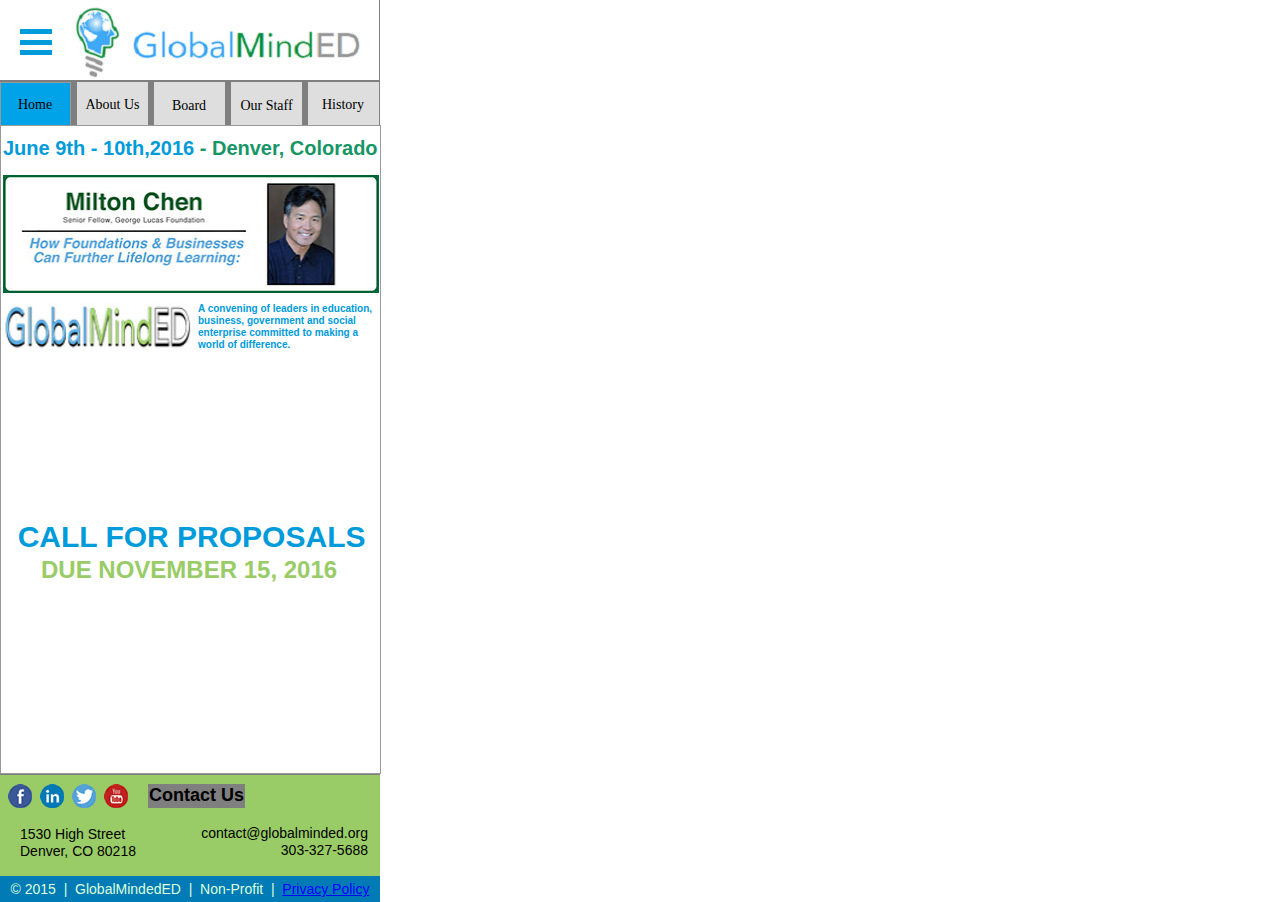
==== commit ef93dda1: "Update index.html" ====
--- a/index.html
+++ b/index.html
@@ -1,271 +1,271 @@
-<!DOCTYPE html>
-<html class="html" lang="en-US">
- <head>
-
-  <script type="text/javascript">
-   if(typeof Muse == "undefined") window.Muse = {}; window.Muse.assets = {"required":["jquery-1.8.3.min.js", "museutils.js", "jquery.musemenu.js", "webpro.js", "musewpslideshow.js", "jquery.museoverlay.js", "touchswipe.js", "jquery.watch.js", "index.css"], "outOfDate":[]};
-</script>
-  
-  <meta http-equiv="Content-type" content="text/html;charset=UTF-8"/>
-  <meta name="generator" content="2014.3.2.295"/>
-  <title>HOME</title>
-  <meta name="viewport" content="width=380"/>
-  <!-- CSS -->
-  <link rel="stylesheet" type="text/css" href="css/site_global.css?422415861"/>
-  <link rel="stylesheet" type="text/css" href="css/master_a-master.css?3799289791"/>
-  <link rel="stylesheet" type="text/css" href="css/index.css?439025141" id="pagesheet"/>
-  <!-- Other scripts -->
-  <script type="text/javascript">
-   document.documentElement.className += ' js';
-</script>
-  <!-- JS includes -->
-  <!--[if lt IE 9]>
-  <script src="scripts/html5shiv.js?4241844378" type="text/javascript"></script>
-  <![endif]-->
-   </head>
- <body>
-
-  <div class="clearfix" id="page"><!-- column -->
-   <div class="position_content" id="page_position_content">
-    <div class="PamphletWidget clearfix colelem" id="pamphletu1207"><!-- none box -->
-     <div class="ThumbGroup clearfix grpelem" id="u1208"><!-- none box -->
-      <div class="popup_anchor">
-       <div class="Thumb popup_element" id="u1210"><!-- simple frame --></div>
-      </div>
-      <div class="popup_anchor">
-       <div class="Thumb popup_element clearfix" id="u1211"><!-- column -->
-        <div class="colelem" id="u1278"><!-- simple frame --></div>
-        <div class="colelem" id="u1276"><!-- simple frame --></div>
-        <div class="colelem" id="u1277"><!-- simple frame --></div>
-       </div>
-      </div>
-     </div>
-     <div class="popup_anchor" id="u1214popup">
-      <div class="ContainerGroup clearfix" id="u1214"><!-- stack box -->
-       <div class="Container grpelem" id="u1217"><!-- simple frame --></div>
-       <div class="Container invi clearfix grpelem" id="u1216"><!-- group -->
-        <nav class="MenuBar clearfix grpelem" id="menuu1222"><!-- vertical box -->
-         <div class="MenuItemContainer clearfix colelem" id="u1223"><!-- horizontal box -->
-          <a class="nonblock nontext MenuItem MenuItemWithSubMenu MuseMenuActive clearfix grpelem" id="u1224" href="index.html"><!-- horizontal box --><div class="MenuItemLabel clearfix grpelem" id="u1227-4"><!-- content --><p>HOME</p></div></a>
-         </div>
-         <div class="MenuItemContainer clearfix colelem" id="u1230"><!-- horizontal box -->
-          <a class="nonblock nontext MenuItem MenuItemWithSubMenu clearfix grpelem" id="u1233" href="pre-conference.html"><!-- horizontal box --><div class="MenuItemLabel clearfix grpelem" id="u1236-4"><!-- content --><p>PRE-CONFERENCE</p></div></a>
-         </div>
-         <div class="MenuItemContainer clearfix colelem" id="u1237"><!-- horizontal box -->
-          <a class="nonblock nontext MenuItem MenuItemWithSubMenu clearfix grpelem" id="u1238" href="conference.html"><!-- horizontal box --><div class="MenuItemLabel clearfix grpelem" id="u1241-4"><!-- content --><p>CONFERENCE</p></div></a>
-         </div>
-         <div class="MenuItemContainer clearfix colelem" id="u1244"><!-- horizontal box -->
-          <a class="nonblock nontext MenuItem MenuItemWithSubMenu clearfix grpelem" id="u1245" href="registration.html"><!-- horizontal box --><div class="MenuItemLabel clearfix grpelem" id="u1246-4"><!-- content --><p>REGISTRATION</p></div></a>
-         </div>
-         <div class="MenuItemContainer clearfix colelem" id="u1251"><!-- horizontal box -->
-          <a class="nonblock nontext MenuItem MenuItemWithSubMenu clearfix grpelem" id="u1252" href="contact.html"><!-- horizontal box --><div class="MenuItemLabel clearfix grpelem" id="u1254-4"><!-- content --><p>CONTACT</p></div></a>
-         </div>
-        </nav>
-       </div>
-      </div>
-     </div>
-    </div>
-    <div class="clearfix colelem" id="pu1273"><!-- group -->
-     <div class="grpelem" id="u1273"><!-- simple frame --></div>
-     <div class="clip_frame grpelem" id="u158"><!-- image -->
-      <img class="block" id="u158_img" src="images/logo.jpg" alt="" width="315" height="80"/>
-     </div>
-    </div>
-    <div class="PamphletWidget clearfix colelem" id="pamphletu1718"><!-- none box -->
-     <div class="ThumbGroup clearfix grpelem" id="u1729"><!-- none box -->
-      <div class="popup_anchor">
-       <div class="Thumb popup_element clearfix" id="u1730"><!-- group -->
-        <div class="clearfix grpelem" id="u1733-4"><!-- content -->
-         <p>Home</p>
-        </div>
-       </div>
-      </div>
-      <div class="popup_anchor">
-       <div class="Thumb popup_element clearfix" id="u1745"><!-- group -->
-        <div class="clearfix grpelem" id="u1734-4"><!-- content -->
-         <p>About Us</p>
-        </div>
-       </div>
-      </div>
-      <div class="popup_anchor">
-       <div class="Thumb popup_element clearfix" id="u1747"><!-- group -->
-        <div class="clearfix grpelem" id="u1735-4"><!-- content -->
-         <p>Board</p>
-        </div>
-       </div>
-      </div>
-      <div class="popup_anchor">
-       <div class="Thumb popup_element clearfix" id="u1749"><!-- group -->
-        <div class="clearfix grpelem" id="u1739-4"><!-- content -->
-         <p>Our Staff</p>
-        </div>
-       </div>
-      </div>
-      <div class="popup_anchor">
-       <div class="Thumb popup_element clearfix" id="u1751"><!-- group -->
-        <div class="clearfix grpelem" id="u1743-4"><!-- content -->
-         <p>History</p>
-        </div>
-       </div>
-      </div>
-     </div>
-     <div class="popup_anchor" id="u1719popup">
-      <div class="ContainerGroup clearfix" id="u1719"><!-- stack box -->
-       <div class="Container clearfix grpelem" id="u1720"><!-- column -->
-        <div class="clearfix colelem" id="u2112-6"><!-- content -->
-         <p><span id="u2112">June 9th - 10th,2016</span> <span id="u2112-3">- Denver, Colorado</span></p>
-        </div>
-        <div class="SlideShowWidget clearfix colelem" id="slideshowu2003"><!-- none box -->
-         <div class="popup_anchor" id="u2006popup">
-          <div class="SlideShowContentPanel clearfix" id="u2006"><!-- stack box -->
-           <div class="SSSlide clip_frame clearfix grpelem" id="u2011"><!-- image -->
-            <div id="u2011_clip">
-             <img class="ImageInclude position_content" id="u2011_img" data-src="images/logoslide.jpg" src="images/blank.gif" alt="" data-width="381" data-height="119"/>
-            </div>
-           </div>
-           <div class="SSSlide invi clip_frame clearfix grpelem" id="u2098"><!-- image -->
-            <div id="u2098_clip">
-             <img class="ImageInclude position_content" id="u2098_img" data-src="images/lisa_final.jpg" src="images/blank.gif" alt="" data-width="380" data-height="119"/>
-            </div>
-           </div>
-           <div class="SSSlide invi clip_frame clearfix grpelem" id="u2066"><!-- image -->
-            <div id="u2066_clip">
-             <img class="ImageInclude position_content" id="u2066_img" data-src="images/michael%20-%20banks.jpg" src="images/blank.gif" alt="" data-width="380" data-height="119"/>
-            </div>
-           </div>
-           <div class="SSSlide invi clip_frame clearfix grpelem" id="u2075"><!-- image -->
-            <div id="u2075_clip">
-             <img class="ImageInclude position_content" id="u2075_img" data-src="images/michelle_final2.jpg" src="images/blank.gif" alt="" data-width="380" data-height="119"/>
-            </div>
-           </div>
-           <div class="SSSlide invi clip_frame grpelem" id="u2084"><!-- image -->
-            <img class="block ImageInclude" id="u2084_img" data-src="images/milton%20chen.jpg" src="images/blank.gif" alt="" data-width="376" data-height="118"/>
-           </div>
-          </div>
-         </div>
-        </div>
-        <div class="clearfix colelem" id="pu2124"><!-- group -->
-         <div class="clip_frame grpelem" id="u2124"><!-- image -->
-          <img class="block" id="u2124_img" src="images/tagline.jpg" alt="" width="190" height="47"/>
-         </div>
-         <div class="clearfix grpelem" id="u2131-4"><!-- content -->
-          <p>A convening of leaders in education, business, government and social enterprise committed to making a world of difference.</p>
-         </div>
-        </div>
-        <div class="clearfix colelem" id="u2133-6"><!-- content -->
-         <p id="u2133-2">&nbsp; CALL FOR PROPOSALS</p>
-         <p id="u2133-4">&nbsp;&nbsp;&nbsp;&nbsp;&nbsp; DUE NOVEMBER 15, 2016</p>
-        </div>
-       </div>
-       <div class="Container invi clearfix grpelem" id="u1746"><!-- column -->
-        <div class="clearfix colelem" id="u2172-4"><!-- content -->
-         <p>About Us</p>
-        </div>
-        <div class="clearfix colelem" id="ppu2173-4"><!-- group -->
-         <div class="clearfix grpelem" id="pu2173-4"><!-- column -->
-          <div class="clearfix colelem" id="u2173-4"><!-- content -->
-           <p>Mission</p>
-          </div>
-          <div class="clearfix colelem" id="u2174-4"><!-- content -->
-           <p>Explore world-class best practices for international innovators, educators, and legislators.</p>
-          </div>
-          <div class="clearfix colelem" id="u2181-4"><!-- content -->
-           <p>Our Goals</p>
-          </div>
-         </div>
-         <div class="clip_frame grpelem" id="u2175"><!-- image -->
-          <img class="block" id="u2175_img" src="images/team.jpg" alt="" width="183" height="141"/>
-         </div>
-        </div>
-        <div class="clearfix colelem" id="u2182-14"><!-- content -->
-         <p>Our goals for this conference are:</p>
-         <p>• Bring together the world’s authorities on education, economics and business</p>
-         <p>• Feature policy experts who can define effective ways to improve education for our lowest performing and least resourced students</p>
-         <p>• Feature outstanding graduates who are changing the world</p>
-         <p>• Emphasize the strong link to our future economic abundance by linking learning to employment demands in the next decade</p>
-         <p>• Provide high-level administrators opportunities to connect and collaborate on these issues</p>
-        </div>
-        <div class="clearfix colelem" id="u2183-4"><!-- content -->
-         <p>How We are Different</p>
-        </div>
-        <div class="clearfix colelem" id="u2184-4"><!-- content -->
-         <p>In America today, the function and future of education is a hot topic for discussion. To facilitate real-world solutions,&nbsp; this conference targets national and international educators, government officials in education, for-profit and nonprofit entities dedicated to improving education, and corporations - all of whom recognize the necessity of an innovative education system capable of creating a nimble and skilled workforce, no matter what your country of origin is.</p>
-        </div>
-       </div>
-       <div class="Container invi grpelem" id="u1748"><!-- simple frame --></div>
-       <div class="Container invi grpelem" id="u1750"><!-- simple frame --></div>
-       <div class="Container invi grpelem" id="u1752"><!-- simple frame --></div>
-      </div>
-     </div>
-    </div>
-    <div class="verticalspacer"></div>
-    <div class="clearfix colelem" id="u176"><!-- column -->
-     <div class="clearfix colelem" id="pu183"><!-- group -->
-      <div class="clip_frame grpelem" id="u183"><!-- image -->
-       <img class="block" id="u183_img" src="images/icons-fb.png" alt="" width="24" height="24"/>
-      </div>
-      <div class="clip_frame grpelem" id="u189"><!-- image -->
-       <img class="block" id="u189_img" src="images/icons-in.png" alt="" width="24" height="24"/>
-      </div>
-      <div class="clip_frame grpelem" id="u195"><!-- image -->
-       <img class="block" id="u195_img" src="images/icons-tw.png" alt="" width="24" height="24"/>
-      </div>
-      <div class="clip_frame grpelem" id="u207"><!-- image -->
-       <img class="block" id="u207_img" src="images/icon-yt.png" alt="" width="24" height="24"/>
-      </div>
-      <div class="clearfix grpelem" id="u180-4"><!-- content -->
-       <p>Contact Us</p>
-      </div>
-     </div>
-     <div class="clearfix colelem" id="pu181-6"><!-- group -->
-      <div class="clearfix grpelem" id="u181-6"><!-- content -->
-       <p>1530 High Street</p>
-       <p>Denver, CO 80218</p>
-      </div>
-      <div class="clearfix grpelem" id="u182-6"><!-- content -->
-       <p>contact@globalminded.org</p>
-       <p>303-327-5688</p>
-      </div>
-     </div>
-    </div>
-    <div class="clearfix colelem" id="u124"><!-- group -->
-     <div class="clearfix grpelem" id="u125-6"><!-- content -->
-      <p>© 2015&nbsp; |&nbsp; GlobalMindedED&nbsp; |&nbsp; Non-Profit&nbsp; |&nbsp; <span>Private Policy</span></p>
-     </div>
-    </div>
-   </div>
-  </div>
-  <!-- JS includes -->
-  <script type="text/javascript">
-   if (document.location.protocol != 'https:') document.write('\x3Cscript src="http://musecdn2.businesscatalyst.com/scripts/4.0/jquery-1.8.3.min.js" type="text/javascript">\x3C/script>');
-</script>
-  <script type="text/javascript">
-   window.jQuery || document.write('\x3Cscript src="scripts/jquery-1.8.3.min.js" type="text/javascript">\x3C/script>');
-</script>
-  <script src="scripts/museutils.js?521960461" type="text/javascript"></script>
-  <script src="scripts/jquery.musemenu.js?397543671" type="text/javascript"></script>
-  <script src="scripts/webpro.js?220831917" type="text/javascript"></script>
-  <script src="scripts/musewpslideshow.js?224651946" type="text/javascript"></script>
-  <script src="scripts/jquery.museoverlay.js?276313855" type="text/javascript"></script>
-  <script src="scripts/touchswipe.js?325405309" type="text/javascript"></script>
-  <script src="scripts/jquery.watch.js?56779320" type="text/javascript"></script>
-  <!-- Other scripts -->
-  <script type="text/javascript">
-   $(document).ready(function() { try {
+<!DOCTYPE html>
+<html class="html" lang="en-US">
+ <head>
+
+  <script type="text/javascript">
+   if(typeof Muse == "undefined") window.Muse = {}; window.Muse.assets = {"required":["jquery-1.8.3.min.js", "museutils.js", "jquery.musemenu.js", "webpro.js", "musewpslideshow.js", "jquery.museoverlay.js", "touchswipe.js", "jquery.watch.js", "index.css"], "outOfDate":[]};
+</script>
+  
+  <meta http-equiv="Content-type" content="text/html;charset=UTF-8"/>
+  <meta name="generator" content="2014.3.2.295"/>
+  <title>HOME</title>
+  <meta name="viewport" content="width=380"/>
+  <!-- CSS -->
+  <link rel="stylesheet" type="text/css" href="css/site_global.css?422415861"/>
+  <link rel="stylesheet" type="text/css" href="css/master_a-master.css?3799289791"/>
+  <link rel="stylesheet" type="text/css" href="css/index.css?439025141" id="pagesheet"/>
+  <!-- Other scripts -->
+  <script type="text/javascript">
+   document.documentElement.className += ' js';
+</script>
+  <!-- JS includes -->
+  <!--[if lt IE 9]>
+  <script src="scripts/html5shiv.js?4241844378" type="text/javascript"></script>
+  <![endif]-->
+   </head>
+ <body>
+
+  <div class="clearfix" id="page"><!-- column -->
+   <div class="position_content" id="page_position_content">
+    <div class="PamphletWidget clearfix colelem" id="pamphletu1207"><!-- none box -->
+     <div class="ThumbGroup clearfix grpelem" id="u1208"><!-- none box -->
+      <div class="popup_anchor">
+       <div class="Thumb popup_element" id="u1210"><!-- simple frame --></div>
+      </div>
+      <div class="popup_anchor">
+       <div class="Thumb popup_element clearfix" id="u1211"><!-- column -->
+        <div class="colelem" id="u1278"><!-- simple frame --></div>
+        <div class="colelem" id="u1276"><!-- simple frame --></div>
+        <div class="colelem" id="u1277"><!-- simple frame --></div>
+       </div>
+      </div>
+     </div>
+     <div class="popup_anchor" id="u1214popup">
+      <div class="ContainerGroup clearfix" id="u1214"><!-- stack box -->
+       <div class="Container grpelem" id="u1217"><!-- simple frame --></div>
+       <div class="Container invi clearfix grpelem" id="u1216"><!-- group -->
+        <nav class="MenuBar clearfix grpelem" id="menuu1222"><!-- vertical box -->
+         <div class="MenuItemContainer clearfix colelem" id="u1223"><!-- horizontal box -->
+          <a class="nonblock nontext MenuItem MenuItemWithSubMenu MuseMenuActive clearfix grpelem" id="u1224" href="index.html"><!-- horizontal box --><div class="MenuItemLabel clearfix grpelem" id="u1227-4"><!-- content --><p>HOME</p></div></a>
+         </div>
+         <div class="MenuItemContainer clearfix colelem" id="u1230"><!-- horizontal box -->
+          <a class="nonblock nontext MenuItem MenuItemWithSubMenu clearfix grpelem" id="u1233" href="pre-conference.html"><!-- horizontal box --><div class="MenuItemLabel clearfix grpelem" id="u1236-4"><!-- content --><p>PRE-CONFERENCE</p></div></a>
+         </div>
+         <div class="MenuItemContainer clearfix colelem" id="u1237"><!-- horizontal box -->
+          <a class="nonblock nontext MenuItem MenuItemWithSubMenu clearfix grpelem" id="u1238" href="conference.html"><!-- horizontal box --><div class="MenuItemLabel clearfix grpelem" id="u1241-4"><!-- content --><p>CONFERENCE</p></div></a>
+         </div>
+         <div class="MenuItemContainer clearfix colelem" id="u1244"><!-- horizontal box -->
+          <a class="nonblock nontext MenuItem MenuItemWithSubMenu clearfix grpelem" id="u1245" href="registration.html"><!-- horizontal box --><div class="MenuItemLabel clearfix grpelem" id="u1246-4"><!-- content --><p>REGISTRATION</p></div></a>
+         </div>
+         <div class="MenuItemContainer clearfix colelem" id="u1251"><!-- horizontal box -->
+          <a class="nonblock nontext MenuItem MenuItemWithSubMenu clearfix grpelem" id="u1252" href="contact.html"><!-- horizontal box --><div class="MenuItemLabel clearfix grpelem" id="u1254-4"><!-- content --><p>CONTACT</p></div></a>
+         </div>
+        </nav>
+       </div>
+      </div>
+     </div>
+    </div>
+    <div class="clearfix colelem" id="pu1273"><!-- group -->
+     <div class="grpelem" id="u1273"><!-- simple frame --></div>
+     <div class="clip_frame grpelem" id="u158"><!-- image -->
+      <img class="block" id="u158_img" src="images/logo.jpg" alt="" width="315" height="80"/>
+     </div>
+    </div>
+    <div class="PamphletWidget clearfix colelem" id="pamphletu1718"><!-- none box -->
+     <div class="ThumbGroup clearfix grpelem" id="u1729"><!-- none box -->
+      <div class="popup_anchor">
+       <div class="Thumb popup_element clearfix" id="u1730"><!-- group -->
+        <div class="clearfix grpelem" id="u1733-4"><!-- content -->
+         <p>Home</p>
+        </div>
+       </div>
+      </div>
+      <div class="popup_anchor">
+       <div class="Thumb popup_element clearfix" id="u1745"><!-- group -->
+        <div class="clearfix grpelem" id="u1734-4"><!-- content -->
+         <p>About Us</p>
+        </div>
+       </div>
+      </div>
+      <div class="popup_anchor">
+       <div class="Thumb popup_element clearfix" id="u1747"><!-- group -->
+        <div class="clearfix grpelem" id="u1735-4"><!-- content -->
+         <p>Board</p>
+        </div>
+       </div>
+      </div>
+      <div class="popup_anchor">
+       <div class="Thumb popup_element clearfix" id="u1749"><!-- group -->
+        <div class="clearfix grpelem" id="u1739-4"><!-- content -->
+         <p>Our Staff</p>
+        </div>
+       </div>
+      </div>
+      <div class="popup_anchor">
+       <div class="Thumb popup_element clearfix" id="u1751"><!-- group -->
+        <div class="clearfix grpelem" id="u1743-4"><!-- content -->
+         <p>History</p>
+        </div>
+       </div>
+      </div>
+     </div>
+     <div class="popup_anchor" id="u1719popup">
+      <div class="ContainerGroup clearfix" id="u1719"><!-- stack box -->
+       <div class="Container clearfix grpelem" id="u1720"><!-- column -->
+        <div class="clearfix colelem" id="u2112-6"><!-- content -->
+         <p><span id="u2112">June 9th - 10th,2016</span> <span id="u2112-3">- Denver, Colorado</span></p>
+        </div>
+        <div class="SlideShowWidget clearfix colelem" id="slideshowu2003"><!-- none box -->
+         <div class="popup_anchor" id="u2006popup">
+          <div class="SlideShowContentPanel clearfix" id="u2006"><!-- stack box -->
+           <div class="SSSlide clip_frame clearfix grpelem" id="u2011"><!-- image -->
+            <div id="u2011_clip">
+             <img class="ImageInclude position_content" id="u2011_img" data-src="images/logoslide.jpg" src="images/blank.gif" alt="" data-width="381" data-height="119"/>
+            </div>
+           </div>
+           <div class="SSSlide invi clip_frame clearfix grpelem" id="u2098"><!-- image -->
+            <div id="u2098_clip">
+             <img class="ImageInclude position_content" id="u2098_img" data-src="images/lisa_final.jpg" src="images/blank.gif" alt="" data-width="380" data-height="119"/>
+            </div>
+           </div>
+           <div class="SSSlide invi clip_frame clearfix grpelem" id="u2066"><!-- image -->
+            <div id="u2066_clip">
+             <img class="ImageInclude position_content" id="u2066_img" data-src="images/michael%20-%20banks.jpg" src="images/blank.gif" alt="" data-width="380" data-height="119"/>
+            </div>
+           </div>
+           <div class="SSSlide invi clip_frame clearfix grpelem" id="u2075"><!-- image -->
+            <div id="u2075_clip">
+             <img class="ImageInclude position_content" id="u2075_img" data-src="images/michelle_final2.jpg" src="images/blank.gif" alt="" data-width="380" data-height="119"/>
+            </div>
+           </div>
+           <div class="SSSlide invi clip_frame grpelem" id="u2084"><!-- image -->
+            <img class="block ImageInclude" id="u2084_img" data-src="images/milton%20chen.jpg" src="images/blank.gif" alt="" data-width="376" data-height="118"/>
+           </div>
+          </div>
+         </div>
+        </div>
+        <div class="clearfix colelem" id="pu2124"><!-- group -->
+         <div class="clip_frame grpelem" id="u2124"><!-- image -->
+          <img class="block" id="u2124_img" src="images/tagline.jpg" alt="" width="190" height="47"/>
+         </div>
+         <div class="clearfix grpelem" id="u2131-4"><!-- content -->
+          <p>A convening of leaders in education, business, government and social enterprise committed to making a world of difference.</p>
+         </div>
+        </div>
+        <div class="clearfix colelem" id="u2133-6"><!-- content -->
+         <p id="u2133-2">&nbsp; CALL FOR PROPOSALS</p>
+         <p id="u2133-4">&nbsp;&nbsp;&nbsp;&nbsp;&nbsp; DUE NOVEMBER 15, 2016</p>
+        </div>
+       </div>
+       <div class="Container invi clearfix grpelem" id="u1746"><!-- column -->
+        <div class="clearfix colelem" id="u2172-4"><!-- content -->
+         <p>About Us</p>
+        </div>
+        <div class="clearfix colelem" id="ppu2173-4"><!-- group -->
+         <div class="clearfix grpelem" id="pu2173-4"><!-- column -->
+          <div class="clearfix colelem" id="u2173-4"><!-- content -->
+           <p>Mission</p>
+          </div>
+          <div class="clearfix colelem" id="u2174-4"><!-- content -->
+           <p>Explore world-class best practices for international innovators, educators, and legislators.</p>
+          </div>
+          <div class="clearfix colelem" id="u2181-4"><!-- content -->
+           <p>Our Goals</p>
+          </div>
+         </div>
+         <div class="clip_frame grpelem" id="u2175"><!-- image -->
+          <img class="block" id="u2175_img" src="images/team.jpg" alt="" width="183" height="141"/>
+         </div>
+        </div>
+        <div class="clearfix colelem" id="u2182-14"><!-- content -->
+         <p>Our goals for this conference are:</p>
+         <p>• Bring together the world’s authorities on education, economics and business</p>
+         <p>• Feature policy experts who can define effective ways to improve education for our lowest performing and least resourced students</p>
+         <p>• Feature outstanding graduates who are changing the world</p>
+         <p>• Emphasize the strong link to our future economic abundance by linking learning to employment demands in the next decade</p>
+         <p>• Provide high-level administrators opportunities to connect and collaborate on these issues</p>
+        </div>
+        <div class="clearfix colelem" id="u2183-4"><!-- content -->
+         <p>How We are Different</p>
+        </div>
+        <div class="clearfix colelem" id="u2184-4"><!-- content -->
+         <p>In America today, the function and future of education is a hot topic for discussion. To facilitate real-world solutions,&nbsp; this conference targets national and international educators, government officials in education, for-profit and nonprofit entities dedicated to improving education, and corporations - all of whom recognize the necessity of an innovative education system capable of creating a nimble and skilled workforce, no matter what your country of origin is.</p>
+        </div>
+       </div>
+       <div class="Container invi grpelem" id="u1748"><!-- simple frame --></div>
+       <div class="Container invi grpelem" id="u1750"><!-- simple frame --></div>
+       <div class="Container invi grpelem" id="u1752"><!-- simple frame --></div>
+      </div>
+     </div>
+    </div>
+    <div class="verticalspacer"></div>
+    <div class="clearfix colelem" id="u176"><!-- column -->
+     <div class="clearfix colelem" id="pu183"><!-- group -->
+      <div class="clip_frame grpelem" id="u183"><!-- image -->
+       <img class="block" id="u183_img" src="images/icons-fb.png" alt="" width="24" height="24"/>
+      </div>
+      <div class="clip_frame grpelem" id="u189"><!-- image -->
+       <img class="block" id="u189_img" src="images/icons-in.png" alt="" width="24" height="24"/>
+      </div>
+      <div class="clip_frame grpelem" id="u195"><!-- image -->
+       <img class="block" id="u195_img" src="images/icons-tw.png" alt="" width="24" height="24"/>
+      </div>
+      <div class="clip_frame grpelem" id="u207"><!-- image -->
+       <img class="block" id="u207_img" src="images/icon-yt.png" alt="" width="24" height="24"/>
+      </div>
+      <div class="clearfix grpelem" id="u180-4"><!-- content -->
+       <p>Contact Us</p>
+      </div>
+     </div>
+     <div class="clearfix colelem" id="pu181-6"><!-- group -->
+      <div class="clearfix grpelem" id="u181-6"><!-- content -->
+       <p>1530 High Street</p>
+       <p>Denver, CO 80218</p>
+      </div>
+      <div class="clearfix grpelem" id="u182-6"><!-- content -->
+       <p>contact@globalminded.org</p>
+       <p>303-327-5688</p>
+      </div>
+     </div>
+    </div>
+    <div class="clearfix colelem" id="u124"><!-- group -->
+     <div class="clearfix grpelem" id="u125-6"><!-- content -->
+      <p>© 2015&nbsp; |&nbsp; GlobalMindedED&nbsp; |&nbsp; Non-Profit&nbsp; |&nbsp; <a class="nonblock" href="privacy-policy.html">Privacy Policy</a></p>
+     </div>
+    </div>
+   </div>
+  </div>
+  <!-- JS includes -->
+  <script type="text/javascript">
+   if (document.location.protocol != 'https:') document.write('\x3Cscript src="http://musecdn2.businesscatalyst.com/scripts/4.0/jquery-1.8.3.min.js" type="text/javascript">\x3C/script>');
+</script>
+  <script type="text/javascript">
+   window.jQuery || document.write('\x3Cscript src="scripts/jquery-1.8.3.min.js" type="text/javascript">\x3C/script>');
+</script>
+  <script src="scripts/museutils.js?521960461" type="text/javascript"></script>
+  <script src="scripts/jquery.musemenu.js?397543671" type="text/javascript"></script>
+  <script src="scripts/webpro.js?220831917" type="text/javascript"></script>
+  <script src="scripts/musewpslideshow.js?224651946" type="text/javascript"></script>
+  <script src="scripts/jquery.museoverlay.js?276313855" type="text/javascript"></script>
+  <script src="scripts/touchswipe.js?325405309" type="text/javascript"></script>
+  <script src="scripts/jquery.watch.js?56779320" type="text/javascript"></script>
+  <!-- Other scripts -->
+  <script type="text/javascript">
+   $(document).ready(function() { try {
 (function(){var a={},b=function(a){if(a.match(/^rgb/))return a=a.replace(/\s+/g,"").match(/([\d\,]+)/gi)[0].split(","),(parseInt(a[0])<<16)+(parseInt(a[1])<<8)+parseInt(a[2]);if(a.match(/^\#/))return parseInt(a.substr(1),16);return 0};(function(){$('link[type="text/css"]').each(function(){var b=($(this).attr("href")||"").match(/\/?css\/([\w\-]+\.css)\?(\d+)/);b&&b[1]&&b[2]&&(a[b[1]]=b[2])})})();(function(){$("body").append('<div class="version" style="display:none; width:1px; height:1px;"></div>');
 for(var c=$(".version"),d=0;d<Muse.assets.required.length;){var f=Muse.assets.required[d],g=f.match(/([\w\-\.]+)\.(\w+)$/),k=g&&g[1]?g[1]:null,g=g&&g[2]?g[2]:null;switch(g.toLowerCase()){case "css":k=k.replace(/\W/gi,"_").replace(/^([^a-z])/gi,"_$1");c.addClass(k);var g=b(c.css("color")),h=b(c.css("background-color"));g!=0||h!=0?(Muse.assets.required.splice(d,1),"undefined"!=typeof a[f]&&(g!=a[f]>>>24||h!=(a[f]&16777215))&&Muse.assets.outOfDate.push(f)):d++;c.removeClass(k);break;case "js":k.match(/^jquery-[\d\.]+/gi)&&
-typeof $!="undefined"?Muse.assets.required.splice(d,1):d++;break;default:throw Error("Unsupported file type: "+g);}}c.remove();if(Muse.assets.outOfDate.length||Muse.assets.required.length)c="Some files on the server may be missing or incorrect. Clear browser cache and try again. If the problem persists please contact website author.",(d=location&&location.search&&location.search.match&&location.search.match(/muse_debug/gi))&&Muse.assets.outOfDate.length&&(c+="\nOut of date: "+Muse.assets.outOfDate.join(",")),d&&Muse.assets.required.length&&(c+="\nMissing: "+Muse.assets.required.join(",")),alert(c)})()})();-/* body */
-Muse.Utils.transformMarkupToFixBrowserProblemsPreInit();/* body */
-Muse.Utils.prepHyperlinks(true);/* body */
-Muse.Utils.initWidget('.MenuBar', function(elem) { return $(elem).museMenu(); });/* unifiedNavBar */
-Muse.Utils.initWidget('#pamphletu1207', function(elem) { new WebPro.Widget.ContentSlideShow(elem, {contentLayout_runtime:'stack',event:'click',deactivationEvent:'none',autoPlay:false,displayInterval:3000,transitionStyle:'horizontal',transitionDuration:600,hideAllContentsFirst:false,shuffle:false,enableSwipe:true,resumeAutoplay:true,resumeAutoplayInterval:3000,playOnce:false}); });/* #pamphletu1207 */
-Muse.Utils.initWidget('#slideshowu2003', function(elem) { $(elem).data('widget', new WebPro.Widget.ContentSlideShow(elem, {autoPlay:true,displayInterval:3500,slideLinkStopsSlideShow:false,transitionStyle:'fading',lightboxEnabled_runtime:false,shuffle:true,transitionDuration:500,enableSwipe:true,elastic:'off',resumeAutoplay:true,resumeAutoplayInterval:1000,playOnce:false})); });/* #slideshowu2003 */
-Muse.Utils.initWidget('#pamphletu1718', function(elem) { new WebPro.Widget.ContentSlideShow(elem, {contentLayout_runtime:'stack',event:'click',deactivationEvent:'',autoPlay:false,displayInterval:3000,transitionStyle:'fading',transitionDuration:500,hideAllContentsFirst:false,shuffle:false,enableSwipe:true,resumeAutoplay:true,resumeAutoplayInterval:3000,playOnce:false}); });/* #pamphletu1718 */
-Muse.Utils.fullPage('#page');/* 100% height page */
-Muse.Utils.showWidgetsWhenReady();/* body */
-Muse.Utils.transformMarkupToFixBrowserProblems();/* body */
-} catch(e) { if (e && 'function' == typeof e.notify) e.notify(); else Muse.Assert.fail('Error calling selector function:' + e); }});
-</script>
-   </body>
-</html>
+typeof $!="undefined"?Muse.assets.required.splice(d,1):d++;break;default:throw Error("Unsupported file type: "+g);}}c.remove();if(Muse.assets.outOfDate.length||Muse.assets.required.length)c="Some files on the server may be missing or incorrect. Clear browser cache and try again. If the problem persists please contact website author.",(d=location&&location.search&&location.search.match&&location.search.match(/muse_debug/gi))&&Muse.assets.outOfDate.length&&(c+="\nOut of date: "+Muse.assets.outOfDate.join(",")),d&&Muse.assets.required.length&&(c+="\nMissing: "+Muse.assets.required.join(",")),alert(c)})()})();
+/* body */
+Muse.Utils.transformMarkupToFixBrowserProblemsPreInit();/* body */
+Muse.Utils.prepHyperlinks(true);/* body */
+Muse.Utils.initWidget('.MenuBar', function(elem) { return $(elem).museMenu(); });/* unifiedNavBar */
+Muse.Utils.initWidget('#pamphletu1207', function(elem) { new WebPro.Widget.ContentSlideShow(elem, {contentLayout_runtime:'stack',event:'click',deactivationEvent:'none',autoPlay:false,displayInterval:3000,transitionStyle:'horizontal',transitionDuration:600,hideAllContentsFirst:false,shuffle:false,enableSwipe:true,resumeAutoplay:true,resumeAutoplayInterval:3000,playOnce:false}); });/* #pamphletu1207 */
+Muse.Utils.initWidget('#slideshowu2003', function(elem) { $(elem).data('widget', new WebPro.Widget.ContentSlideShow(elem, {autoPlay:true,displayInterval:3500,slideLinkStopsSlideShow:false,transitionStyle:'fading',lightboxEnabled_runtime:false,shuffle:true,transitionDuration:500,enableSwipe:true,elastic:'off',resumeAutoplay:true,resumeAutoplayInterval:1000,playOnce:false})); });/* #slideshowu2003 */
+Muse.Utils.initWidget('#pamphletu1718', function(elem) { new WebPro.Widget.ContentSlideShow(elem, {contentLayout_runtime:'stack',event:'click',deactivationEvent:'',autoPlay:false,displayInterval:3000,transitionStyle:'fading',transitionDuration:500,hideAllContentsFirst:false,shuffle:false,enableSwipe:true,resumeAutoplay:true,resumeAutoplayInterval:3000,playOnce:false}); });/* #pamphletu1718 */
+Muse.Utils.fullPage('#page');/* 100% height page */
+Muse.Utils.showWidgetsWhenReady();/* body */
+Muse.Utils.transformMarkupToFixBrowserProblems();/* body */
+} catch(e) { if (e && 'function' == typeof e.notify) e.notify(); else Muse.Assert.fail('Error calling selector function:' + e); }});
+</script>
+   </body>
+</html>
